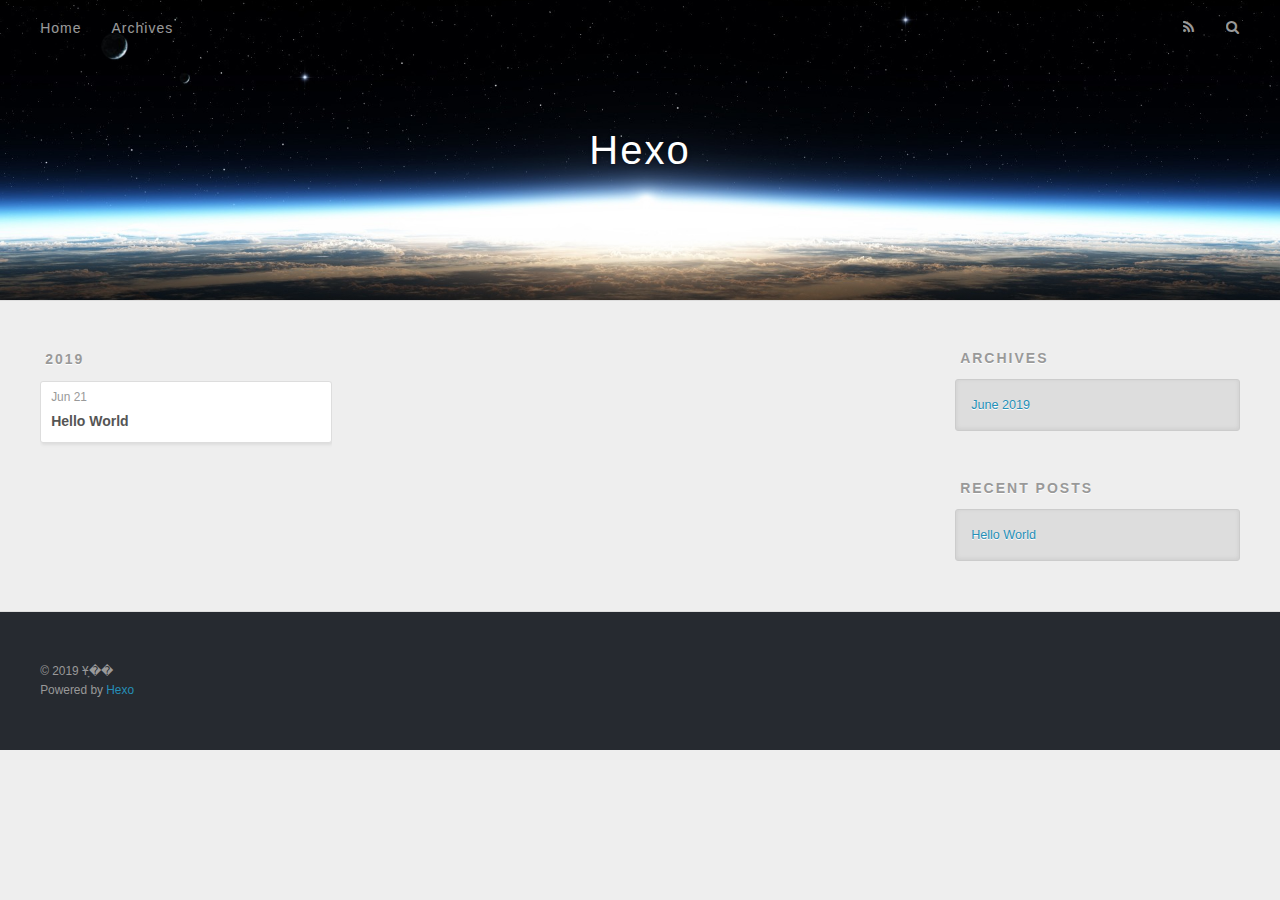
==== archives/index.html @ a7aca8b8 "Site updated: 2019-06-21 16:55:06" ====
<!DOCTYPE html>
<html>
<head><meta name="generator" content="Hexo 3.9.0">
  <meta charset="utf-8">
  

  
  <title>Archives | Hexo</title>
  <meta name="viewport" content="width=device-width, initial-scale=1, maximum-scale=1">
  <meta property="og:type" content="website">
<meta property="og:title" content="Hexo">
<meta property="og:url" content="http://yoursite.com/archives/index.html">
<meta property="og:site_name" content="Hexo">
<meta property="og:locale" content="default">
<meta name="twitter:card" content="summary">
<meta name="twitter:title" content="Hexo">
  
    <link rel="alternate" href="/atom.xml" title="Hexo" type="application/atom+xml">
  
  
    <link rel="icon" href="/favicon.png">
  
  
    <link href="//fonts.googleapis.com/css?family=Source+Code+Pro" rel="stylesheet" type="text/css">
  
  <link rel="stylesheet" href="/css/style.css">
</head>
</html>
<body>
  <div id="container">
    <div id="wrap">
      <header id="header">
  <div id="banner"></div>
  <div id="header-outer" class="outer">
    <div id="header-title" class="inner">
      <h1 id="logo-wrap">
        <a href="/" id="logo">Hexo</a>
      </h1>
      
    </div>
    <div id="header-inner" class="inner">
      <nav id="main-nav">
        <a id="main-nav-toggle" class="nav-icon"></a>
        
          <a class="main-nav-link" href="/">Home</a>
        
          <a class="main-nav-link" href="/archives">Archives</a>
        
      </nav>
      <nav id="sub-nav">
        
          <a id="nav-rss-link" class="nav-icon" href="/atom.xml" title="RSS Feed"></a>
        
        <a id="nav-search-btn" class="nav-icon" title="Search"></a>
      </nav>
      <div id="search-form-wrap">
        <form action="//google.com/search" method="get" accept-charset="UTF-8" class="search-form"><input type="search" name="q" class="search-form-input" placeholder="Search"><button type="submit" class="search-form-submit">&#xF002;</button><input type="hidden" name="sitesearch" value="http://yoursite.com"></form>
      </div>
    </div>
  </div>
</header>
      <div class="outer">
        <section id="main">
  
  
    
    
      
      
      <section class="archives-wrap">
        <div class="archive-year-wrap">
          <a href="/archives/2019" class="archive-year">2019</a>
        </div>
        <div class="archives">
    
    <article class="archive-article archive-type-post">
  <div class="archive-article-inner">
    <header class="archive-article-header">
      <a href="/2019/06/21/hello-world/" class="archive-article-date">
  <time datetime="2019-06-21T08:27:17.297Z" itemprop="datePublished">Jun 21</time>
</a>
      
  
    <h1 itemprop="name">
      <a class="archive-article-title" href="/2019/06/21/hello-world/">Hello World</a>
    </h1>
  

    </header>
  </div>
</article>
  
  
    </div></section>
  


</section>
        
          <aside id="sidebar">
  
    

  
    

  
    
  
    
  <div class="widget-wrap">
    <h3 class="widget-title">Archives</h3>
    <div class="widget">
      <ul class="archive-list"><li class="archive-list-item"><a class="archive-list-link" href="/archives/2019/06/">June 2019</a></li></ul>
    </div>
  </div>


  
    
  <div class="widget-wrap">
    <h3 class="widget-title">Recent Posts</h3>
    <div class="widget">
      <ul>
        
          <li>
            <a href="/2019/06/21/hello-world/">Hello World</a>
          </li>
        
      </ul>
    </div>
  </div>

  
</aside>
        
      </div>
      <footer id="footer">
  
  <div class="outer">
    <div id="footer-info" class="inner">
      &copy; 2019 Ұָ��<br>
      Powered by <a href="http://hexo.io/" target="_blank">Hexo</a>
    </div>
  </div>
</footer>
    </div>
    <nav id="mobile-nav">
  
    <a href="/" class="mobile-nav-link">Home</a>
  
    <a href="/archives" class="mobile-nav-link">Archives</a>
  
</nav>
    

<script src="//ajax.googleapis.com/ajax/libs/jquery/2.0.3/jquery.min.js"></script>


  <link rel="stylesheet" href="/fancybox/jquery.fancybox.css">
  <script src="/fancybox/jquery.fancybox.pack.js"></script>


<script src="/js/script.js"></script>



  </div>
</body>
</html>
---- css/style.css ----
body {
  width: 100%;
}
body:before,
body:after {
  content: "";
  display: table;
}
body:after {
  clear: both;
}
html,
body,
div,
span,
applet,
object,
iframe,
h1,
h2,
h3,
h4,
h5,
h6,
p,
blockquote,
pre,
a,
abbr,
acronym,
address,
big,
cite,
code,
del,
dfn,
em,
img,
ins,
kbd,
q,
s,
samp,
small,
strike,
strong,
sub,
sup,
tt,
var,
dl,
dt,
dd,
ol,
ul,
li,
fieldset,
form,
label,
legend,
table,
caption,
tbody,
tfoot,
thead,
tr,
th,
td {
  margin: 0;
  padding: 0;
  border: 0;
  outline: 0;
  font-weight: inherit;
  font-style: inherit;
  font-family: inherit;
  font-size: 100%;
  vertical-align: baseline;
}
body {
  line-height: 1;
  color: #000;
  background: #fff;
}
ol,
ul {
  list-style: none;
}
table {
  border-collapse: separate;
  border-spacing: 0;
  vertical-align: middle;
}
caption,
th,
td {
  text-align: left;
  font-weight: normal;
  vertical-align: middle;
}
a img {
  border: none;
}
input,
button {
  margin: 0;
  padding: 0;
}
input::-moz-focus-inner,
button::-moz-focus-inner {
  border: 0;
  padding: 0;
}
@font-face {
  font-family: FontAwesome;
  font-style: normal;
  font-weight: normal;
  src: url("fonts/fontawesome-webfont.eot?v=#4.0.3");
  src: url("fonts/fontawesome-webfont.eot?#iefix&v=#4.0.3") format("embedded-opentype"), url("fonts/fontawesome-webfont.woff?v=#4.0.3") format("woff"), url("fonts/fontawesome-webfont.ttf?v=#4.0.3") format("truetype"), url("fonts/fontawesome-webfont.svg#fontawesomeregular?v=#4.0.3") format("svg");
}
html,
body,
#container {
  height: 100%;
}
body {
  background: #eee;
  font: 14px -apple-system, BlinkMacSystemFont, "Segoe UI", "Roboto", "Oxygen", "Ubuntu", "Cantarell", "Fira Sans", "Droid Sans", "Helvetica Neue", sans-serif;
  -webkit-text-size-adjust: 100%;
}
.outer {
  max-width: 1220px;
  margin: 0 auto;
  padding: 0 20px;
}
.outer:before,
.outer:after {
  content: "";
  display: table;
}
.outer:after {
  clear: both;
}
.inner {
  display: inline;
  float: left;
  width: 98.33333333333333%;
  margin: 0 0.833333333333333%;
}
.left,
.alignleft {
  float: left;
}
.right,
.alignright {
  float: right;
}
.clear {
  clear: both;
}
#container {
  position: relative;
}
.mobile-nav-on {
  overflow: hidden;
}
#wrap {
  height: 100%;
  width: 100%;
  position: absolute;
  top: 0;
  left: 0;
  -webkit-transition: 0.2s ease-out;
  -moz-transition: 0.2s ease-out;
  -ms-transition: 0.2s ease-out;
  transition: 0.2s ease-out;
  z-index: 1;
  background: #eee;
}
.mobile-nav-on #wrap {
  left: 280px;
}
@media screen and (min-width: 768px) {
  #main {
    display: inline;
    float: left;
    width: 73.33333333333333%;
    margin: 0 0.833333333333333%;
  }
}
.article-date,
.article-category-link,
.archive-year,
.widget-title {
  text-decoration: none;
  text-transform: uppercase;
  letter-spacing: 2px;
  color: #999;
  margin-bottom: 1em;
  margin-left: 5px;
  line-height: 1em;
  text-shadow: 0 1px #fff;
  font-weight: bold;
}
.article-inner,
.archive-article-inner {
  background: #fff;
  -webkit-box-shadow: 1px 2px 3px #ddd;
  box-shadow: 1px 2px 3px #ddd;
  border: 1px solid #ddd;
  border-radius: 3px;
}
.article-entry h1,
.widget h1 {
  font-size: 2em;
}
.article-entry h2,
.widget h2 {
  font-size: 1.5em;
}
.article-entry h3,
.widget h3 {
  font-size: 1.3em;
}
.article-entry h4,
.widget h4 {
  font-size: 1.2em;
}
.article-entry h5,
.widget h5 {
  font-size: 1em;
}
.article-entry h6,
.widget h6 {
  font-size: 1em;
  color: #999;
}
.article-entry hr,
.widget hr {
  border: 1px dashed #ddd;
}
.article-entry strong,
.widget strong {
  font-weight: bold;
}
.article-entry em,
.widget em,
.article-entry cite,
.widget cite {
  font-style: italic;
}
.article-entry sup,
.widget sup,
.article-entry sub,
.widget sub {
  font-size: 0.75em;
  line-height: 0;
  position: relative;
  vertical-align: baseline;
}
.article-entry sup,
.widget sup {
  top: -0.5em;
}
.article-entry sub,
.widget sub {
  bottom: -0.2em;
}
.article-entry small,
.widget small {
  font-size: 0.85em;
}
.article-entry acronym,
.widget acronym,
.article-entry abbr,
.widget abbr {
  border-bottom: 1px dotted;
}
.article-entry ul,
.widget ul,
.article-entry ol,
.widget ol,
.article-entry dl,
.widget dl {
  margin: 0 20px;
  line-height: 1.6em;
}
.article-entry ul ul,
.widget ul ul,
.article-entry ol ul,
.widget ol ul,
.article-entry ul ol,
.widget ul ol,
.article-entry ol ol,
.widget ol ol {
  margin-top: 0;
  margin-bottom: 0;
}
.article-entry ul,
.widget ul {
  list-style: disc;
}
.article-entry ol,
.widget ol {
  list-style: decimal;
}
.article-entry dt,
.widget dt {
  font-weight: bold;
}
#header {
  height: 300px;
  position: relative;
  border-bottom: 1px solid #ddd;
}
#header:before,
#header:after {
  content: "";
  position: absolute;
  left: 0;
  right: 0;
  height: 40px;
}
#header:before {
  top: 0;
  background: -webkit-linear-gradient(rgba(0,0,0,0.2), transparent);
  background: -moz-linear-gradient(rgba(0,0,0,0.2), transparent);
  background: -ms-linear-gradient(rgba(0,0,0,0.2), transparent);
  background: linear-gradient(rgba(0,0,0,0.2), transparent);
}
#header:after {
  bottom: 0;
  background: -webkit-linear-gradient(transparent, rgba(0,0,0,0.2));
  background: -moz-linear-gradient(transparent, rgba(0,0,0,0.2));
  background: -ms-linear-gradient(transparent, rgba(0,0,0,0.2));
  background: linear-gradient(transparent, rgba(0,0,0,0.2));
}
#header-outer {
  height: 100%;
  position: relative;
}
#header-inner {
  position: relative;
  overflow: hidden;
}
#banner {
  position: absolute;
  top: 0;
  left: 0;
  width: 100%;
  height: 100%;
  background: url("images/banner.jpg") center #000;
  -webkit-background-size: cover;
  -moz-background-size: cover;
  background-size: cover;
  z-index: -1;
}
#header-title {
  text-align: center;
  height: 40px;
  position: absolute;
  top: 50%;
  left: 0;
  margin-top: -20px;
}
#logo,
#subtitle {
  text-decoration: none;
  color: #fff;
  font-weight: 300;
  text-shadow: 0 1px 4px rgba(0,0,0,0.3);
}
#logo {
  font-size: 40px;
  line-height: 40px;
  letter-spacing: 2px;
}
#subtitle {
  font-size: 16px;
  line-height: 16px;
  letter-spacing: 1px;
}
#subtitle-wrap {
  margin-top: 16px;
}
#main-nav {
  float: left;
  margin-left: -15px;
}
.nav-icon,
.main-nav-link {
  float: left;
  color: #fff;
  opacity: 0.6;
  text-decoration: none;
  text-shadow: 0 1px rgba(0,0,0,0.2);
  -webkit-transition: opacity 0.2s;
  -moz-transition: opacity 0.2s;
  -ms-transition: opacity 0.2s;
  transition: opacity 0.2s;
  display: block;
  padding: 20px 15px;
}
.nav-icon:hover,
.main-nav-link:hover {
  opacity: 1;
}
.nav-icon {
  font-family: FontAwesome;
  text-align: center;
  font-size: 14px;
  width: 14px;
  height: 14px;
  padding: 20px 15px;
  position: relative;
  cursor: pointer;
}
.main-nav-link {
  font-weight: 300;
  letter-spacing: 1px;
}
@media screen and (max-width: 479px) {
  .main-nav-link {
    display: none;
  }
}
#main-nav-toggle {
  display: none;
}
#main-nav-toggle:before {
  content: "\f0c9";
}
@media screen and (max-width: 479px) {
  #main-nav-toggle {
    display: block;
  }
}
#sub-nav {
  float: right;
  margin-right: -15px;
}
#nav-rss-link:before {
  content: "\f09e";
}
#nav-search-btn:before {
  content: "\f002";
}
#search-form-wrap {
  position: absolute;
  top: 15px;
  width: 150px;
  height: 30px;
  right: -150px;
  opacity: 0;
  -webkit-transition: 0.2s ease-out;
  -moz-transition: 0.2s ease-out;
  -ms-transition: 0.2s ease-out;
  transition: 0.2s ease-out;
}
#search-form-wrap.on {
  opacity: 1;
  right: 0;
}
@media screen and (max-width: 479px) {
  #search-form-wrap {
    width: 100%;
    right: -100%;
  }
}
.search-form {
  position: absolute;
  top: 0;
  left: 0;
  right: 0;
  background: #fff;
  padding: 5px 15px;
  border-radius: 15px;
  -webkit-box-shadow: 0 0 10px rgba(0,0,0,0.3);
  box-shadow: 0 0 10px rgba(0,0,0,0.3);
}
.search-form-input {
  border: none;
  background: none;
  color: #555;
  width: 100%;
  font: 13px -apple-system, BlinkMacSystemFont, "Segoe UI", "Roboto", "Oxygen", "Ubuntu", "Cantarell", "Fira Sans", "Droid Sans", "Helvetica Neue", sans-serif;
  outline: none;
}
.search-form-input::-webkit-search-results-decoration,
.search-form-input::-webkit-search-cancel-button {
  -webkit-appearance: none;
}
.search-form-submit {
  position: absolute;
  top: 50%;
  right: 10px;
  margin-top: -7px;
  font: 13px FontAwesome;
  border: none;
  background: none;
  color: #bbb;
  cursor: pointer;
}
.search-form-submit:hover,
.search-form-submit:focus {
  color: #777;
}
.article {
  margin: 50px 0;
}
.article-inner {
  overflow: hidden;
}
.article-meta:before,
.article-meta:after {
  content: "";
  display: table;
}
.article-meta:after {
  clear: both;
}
.article-date {
  float: left;
}
.article-category {
  float: left;
  line-height: 1em;
  color: #ccc;
  text-shadow: 0 1px #fff;
  margin-left: 8px;
}
.article-category:before {
  content: "\2022";
}
.article-category-link {
  margin: 0 12px 1em;
}
.article-header {
  padding: 20px 20px 0;
}
.article-title {
  text-decoration: none;
  font-size: 2em;
  font-weight: bold;
  color: #555;
  line-height: 1.1em;
  -webkit-transition: color 0.2s;
  -moz-transition: color 0.2s;
  -ms-transition: color 0.2s;
  transition: color 0.2s;
}
a.article-title:hover {
  color: #258fb8;
}
.article-entry {
  color: #555;
  padding: 0 20px;
}
.article-entry:before,
.article-entry:after {
  content: "";
  display: table;
}
.article-entry:after {
  clear: both;
}
.article-entry p,
.article-entry table {
  line-height: 1.6em;
  margin: 1.6em 0;
}
.article-entry h1,
.article-entry h2,
.article-entry h3,
.article-entry h4,
.article-entry h5,
.article-entry h6 {
  font-weight: bold;
}
.article-entry h1,
.article-entry h2,
.article-entry h3,
.article-entry h4,
.article-entry h5,
.article-entry h6 {
  line-height: 1.1em;
  margin: 1.1em 0;
}
.article-entry a {
  color: #258fb8;
  text-decoration: none;
}
.article-entry a:hover {
  text-decoration: underline;
}
.article-entry ul,
.article-entry ol,
.article-entry dl {
  margin-top: 1.6em;
  margin-bottom: 1.6em;
}
.article-entry img,
.article-entry video {
  max-width: 100%;
  height: auto;
  display: block;
  margin: auto;
}
.article-entry iframe {
  border: none;
}
.article-entry table {
  width: 100%;
  border-collapse: collapse;
  border-spacing: 0;
}
.article-entry th {
  font-weight: bold;
  border-bottom: 3px solid #ddd;
  padding-bottom: 0.5em;
}
.article-entry td {
  border-bottom: 1px solid #ddd;
  padding: 10px 0;
}
.article-entry blockquote {
  font-family: Georgia, "Times New Roman", serif;
  font-size: 1.4em;
  margin: 1.6em 20px;
  text-align: center;
}
.article-entry blockquote footer {
  font-size: 14px;
  margin: 1.6em 0;
  font-family: -apple-system, BlinkMacSystemFont, "Segoe UI", "Roboto", "Oxygen", "Ubuntu", "Cantarell", "Fira Sans", "Droid Sans", "Helvetica Neue", sans-serif;
}
.article-entry blockquote footer cite:before {
  content: "—";
  padding: 0 0.5em;
}
.article-entry .pullquote {
  text-align: left;
  width: 45%;
  margin: 0;
}
.article-entry .pullquote.left {
  margin-left: 0.5em;
  margin-right: 1em;
}
.article-entry .pullquote.right {
  margin-right: 0.5em;
  margin-left: 1em;
}
.article-entry .caption {
  color: #999;
  display: block;
  font-size: 0.9em;
  margin-top: 0.5em;
  position: relative;
  text-align: center;
}
.article-entry .video-container {
  position: relative;
  padding-top: 56.25%;
  height: 0;
  overflow: hidden;
}
.article-entry .video-container iframe,
.article-entry .video-container object,
.article-entry .video-container embed {
  position: absolute;
  top: 0;
  left: 0;
  width: 100%;
  height: 100%;
  margin-top: 0;
}
.article-more-link a {
  display: inline-block;
  line-height: 1em;
  padding: 6px 15px;
  border-radius: 15px;
  background: #eee;
  color: #999;
  text-shadow: 0 1px #fff;
  text-decoration: none;
}
.article-more-link a:hover {
  background: #258fb8;
  color: #fff;
  text-decoration: none;
  text-shadow: 0 1px #1e7293;
}
.article-footer {
  font-size: 0.85em;
  line-height: 1.6em;
  border-top: 1px solid #ddd;
  padding-top: 1.6em;
  margin: 0 20px 20px;
}
.article-footer:before,
.article-footer:after {
  content: "";
  display: table;
}
.article-footer:after {
  clear: both;
}
.article-footer a {
  color: #999;
  text-decoration: none;
}
.article-footer a:hover {
  color: #555;
}
.article-tag-list-item {
  float: left;
  margin-right: 10px;
}
.article-tag-list-link:before {
  content: "#";
}
.article-comment-link {
  float: right;
}
.article-comment-link:before {
  content: "\f075";
  font-family: FontAwesome;
  padding-right: 8px;
}
.article-share-link {
  cursor: pointer;
  float: right;
  margin-left: 20px;
}
.article-share-link:before {
  content: "\f064";
  font-family: FontAwesome;
  padding-right: 6px;
}
#article-nav {
  position: relative;
}
#article-nav:before,
#article-nav:after {
  content: "";
  display: table;
}
#article-nav:after {
  clear: both;
}
@media screen and (min-width: 768px) {
  #article-nav {
    margin: 50px 0;
  }
  #article-nav:before {
    width: 8px;
    height: 8px;
    position: absolute;
    top: 50%;
    left: 50%;
    margin-top: -4px;
    margin-left: -4px;
    content: "";
    border-radius: 50%;
    background: #ddd;
    -webkit-box-shadow: 0 1px 2px #fff;
    box-shadow: 0 1px 2px #fff;
  }
}
.article-nav-link-wrap {
  text-decoration: none;
  text-shadow: 0 1px #fff;
  color: #999;
  -webkit-box-sizing: border-box;
  -moz-box-sizing: border-box;
  box-sizing: border-box;
  margin-top: 50px;
  text-align: center;
  display: block;
}
.article-nav-link-wrap:hover {
  color: #555;
}
@media screen and (min-width: 768px) {
  .article-nav-link-wrap {
    width: 50%;
    margin-top: 0;
  }
}
@media screen and (min-width: 768px) {
  #article-nav-newer {
    float: left;
    text-align: right;
    padding-right: 20px;
  }
}
@media screen and (min-width: 768px) {
  #article-nav-older {
    float: right;
    text-align: left;
    padding-left: 20px;
  }
}
.article-nav-caption {
  text-transform: uppercase;
  letter-spacing: 2px;
  color: #ddd;
  line-height: 1em;
  font-weight: bold;
}
#article-nav-newer .article-nav-caption {
  margin-right: -2px;
}
.article-nav-title {
  font-size: 0.85em;
  line-height: 1.6em;
  margin-top: 0.5em;
}
.article-share-box {
  position: absolute;
  display: none;
  background: #fff;
  -webkit-box-shadow: 1px 2px 10px rgba(0,0,0,0.2);
  box-shadow: 1px 2px 10px rgba(0,0,0,0.2);
  border-radius: 3px;
  margin-left: -145px;
  overflow: hidden;
  z-index: 1;
}
.article-share-box.on {
  display: block;
}
.article-share-input {
  width: 100%;
  background: none;
  -webkit-box-sizing: border-box;
  -moz-box-sizing: border-box;
  box-sizing: border-box;
  font: 14px -apple-system, BlinkMacSystemFont, "Segoe UI", "Roboto", "Oxygen", "Ubuntu", "Cantarell", "Fira Sans", "Droid Sans", "Helvetica Neue", sans-serif;
  padding: 0 15px;
  color: #555;
  outline: none;
  border: 1px solid #ddd;
  border-radius: 3px 3px 0 0;
  height: 36px;
  line-height: 36px;
}
.article-share-links {
  background: #eee;
}
.article-share-links:before,
.article-share-links:after {
  content: "";
  display: table;
}
.article-share-links:after {
  clear: both;
}
.article-share-twitter,
.article-share-facebook,
.article-share-pinterest,
.article-share-google {
  width: 50px;
  height: 36px;
  display: block;
  float: left;
  position: relative;
  color: #999;
  text-shadow: 0 1px #fff;
}
.article-share-twitter:before,
.article-share-facebook:before,
.article-share-pinterest:before,
.article-share-google:before {
  font-size: 20px;
  font-family: FontAwesome;
  width: 20px;
  height: 20px;
  position: absolute;
  top: 50%;
  left: 50%;
  margin-top: -10px;
  margin-left: -10px;
  text-align: center;
}
.article-share-twitter:hover,
.article-share-facebook:hover,
.article-share-pinterest:hover,
.article-share-google:hover {
  color: #fff;
}
.article-share-twitter:before {
  content: "\f099";
}
.article-share-twitter:hover {
  background: #00aced;
  text-shadow: 0 1px #008abe;
}
.article-share-facebook:before {
  content: "\f09a";
}
.article-share-facebook:hover {
  background: #3b5998;
  text-shadow: 0 1px #2f477a;
}
.article-share-pinterest:before {
  content: "\f0d2";
}
.article-share-pinterest:hover {
  background: #cb2027;
  text-shadow: 0 1px #a21a1f;
}
.article-share-google:before {
  content: "\f0d5";
}
.article-share-google:hover {
  background: #dd4b39;
  text-shadow: 0 1px #be3221;
}
.article-gallery {
  background: #000;
  position: relative;
}
.article-gallery-photos {
  position: relative;
  overflow: hidden;
}
.article-gallery-img {
  display: none;
  max-width: 100%;
}
.article-gallery-img:first-child {
  display: block;
}
.article-gallery-img.loaded {
  position: absolute;
  display: block;
}
.article-gallery-img img {
  display: block;
  max-width: 100%;
  margin: 0 auto;
}
#comments {
  background: #fff;
  -webkit-box-shadow: 1px 2px 3px #ddd;
  box-shadow: 1px 2px 3px #ddd;
  padding: 20px;
  border: 1px solid #ddd;
  border-radius: 3px;
  margin: 50px 0;
}
#comments a {
  color: #258fb8;
}
.archives-wrap {
  margin: 50px 0;
}
.archives:before,
.archives:after {
  content: "";
  display: table;
}
.archives:after {
  clear: both;
}
.archive-year-wrap {
  margin-bottom: 1em;
}
.archives {
  -webkit-column-gap: 10px;
  -moz-column-gap: 10px;
  column-gap: 10px;
}
@media screen and (min-width: 480px) and (max-width: 767px) {
  .archives {
    -webkit-column-count: 2;
    -moz-column-count: 2;
    column-count: 2;
  }
}
@media screen and (min-width: 768px) {
  .archives {
    -webkit-column-count: 3;
    -moz-column-count: 3;
    column-count: 3;
  }
}
.archive-article {
  -webkit-column-break-inside: avoid;
  page-break-inside: avoid;
  overflow: hidden;
  break-inside: avoid-column;
}
.archive-article-inner {
  padding: 10px;
  margin-bottom: 15px;
}
.archive-article-title {
  text-decoration: none;
  font-weight: bold;
  color: #555;
  -webkit-transition: color 0.2s;
  -moz-transition: color 0.2s;
  -ms-transition: color 0.2s;
  transition: color 0.2s;
  line-height: 1.6em;
}
.archive-article-title:hover {
  color: #258fb8;
}
.archive-article-footer {
  margin-top: 1em;
}
.archive-article-date {
  color: #999;
  text-decoration: none;
  font-size: 0.85em;
  line-height: 1em;
  margin-bottom: 0.5em;
  display: block;
}
#page-nav {
  margin: 50px auto;
  background: #fff;
  -webkit-box-shadow: 1px 2px 3px #ddd;
  box-shadow: 1px 2px 3px #ddd;
  border: 1px solid #ddd;
  border-radius: 3px;
  text-align: center;
  color: #999;
  overflow: hidden;
}
#page-nav:before,
#page-nav:after {
  content: "";
  display: table;
}
#page-nav:after {
  clear: both;
}
#page-nav a,
#page-nav span {
  padding: 10px 20px;
  line-height: 1;
  height: 2ex;
}
#page-nav a {
  color: #999;
  text-decoration: none;
}
#page-nav a:hover {
  background: #999;
  color: #fff;
}
#page-nav .prev {
  float: left;
}
#page-nav .next {
  float: right;
}
#page-nav .page-number {
  display: inline-block;
}
@media screen and (max-width: 479px) {
  #page-nav .page-number {
    display: none;
  }
}
#page-nav .current {
  color: #555;
  font-weight: bold;
}
#page-nav .space {
  color: #ddd;
}
#footer {
  background: #262a30;
  padding: 50px 0;
  border-top: 1px solid #ddd;
  color: #999;
}
#footer a {
  color: #258fb8;
  text-decoration: none;
}
#footer a:hover {
  text-decoration: underline;
}
#footer-info {
  line-height: 1.6em;
  font-size: 0.85em;
}
.article-entry pre,
.article-entry .highlight {
  background: #2d2d2d;
  margin: 0 -20px;
  padding: 15px 20px;
  border-style: solid;
  border-color: #ddd;
  border-width: 1px 0;
  overflow: auto;
  color: #ccc;
  line-height: 22.400000000000002px;
}
.article-entry .highlight .gutter pre,
.article-entry .gist .gist-file .gist-data .line-numbers {
  color: #666;
  font-size: 0.85em;
}
.article-entry pre,
.article-entry code {
  font-family: "Source Code Pro", Consolas, Monaco, Menlo, Consolas, monospace;
}
.article-entry code {
  background: #eee;
  text-shadow: 0 1px #fff;
  padding: 0 0.3em;
}
.article-entry pre code {
  background: none;
  text-shadow: none;
  padding: 0;
}
.article-entry .highlight pre {
  border: none;
  margin: 0;
  padding: 0;
}
.article-entry .highlight table {
  margin: 0;
  width: auto;
}
.article-entry .highlight td {
  border: none;
  padding: 0;
}
.article-entry .highlight figcaption {
  font-size: 0.85em;
  color: #999;
  line-height: 1em;
  margin-bottom: 1em;
}
.article-entry .highlight figcaption:before,
.article-entry .highlight figcaption:after {
  content: "";
  display: table;
}
.article-entry .highlight figcaption:after {
  clear: both;
}
.article-entry .highlight figcaption a {
  float: right;
}
.article-entry .highlight .gutter pre {
  text-align: right;
  padding-right: 20px;
}
.article-entry .highlight .line {
  height: 22.400000000000002px;
}
.article-entry .highlight .line.marked {
  background: #515151;
}
.article-entry .gist {
  margin: 0 -20px;
  border-style: solid;
  border-color: #ddd;
  border-width: 1px 0;
  background: #2d2d2d;
  padding: 15px 20px 15px 0;
}
.article-entry .gist .gist-file {
  border: none;
  font-family: "Source Code Pro", Consolas, Monaco, Menlo, Consolas, monospace;
  margin: 0;
}
.article-entry .gist .gist-file .gist-data {
  background: none;
  border: none;
}
.article-entry .gist .gist-file .gist-data .line-numbers {
  background: none;
  border: none;
  padding: 0 20px 0 0;
}
.article-entry .gist .gist-file .gist-data .line-data {
  padding: 0 !important;
}
.article-entry .gist .gist-file .highlight {
  margin: 0;
  padding: 0;
  border: none;
}
.article-entry .gist .gist-file .gist-meta {
  background: #2d2d2d;
  color: #999;
  font: 0.85em -apple-system, BlinkMacSystemFont, "Segoe UI", "Roboto", "Oxygen", "Ubuntu", "Cantarell", "Fira Sans", "Droid Sans", "Helvetica Neue", sans-serif;
  text-shadow: 0 0;
  padding: 0;
  margin-top: 1em;
  margin-left: 20px;
}
.article-entry .gist .gist-file .gist-meta a {
  color: #258fb8;
  font-weight: normal;
}
.article-entry .gist .gist-file .gist-meta a:hover {
  text-decoration: underline;
}
pre .comment,
pre .title {
  color: #999;
}
pre .variable,
pre .attribute,
pre .tag,
pre .regexp,
pre .ruby .constant,
pre .xml .tag .title,
pre .xml .pi,
pre .xml .doctype,
pre .html .doctype,
pre .css .id,
pre .css .class,
pre .css .pseudo {
  color: #f2777a;
}
pre .number,
pre .preprocessor,
pre .built_in,
pre .literal,
pre .params,
pre .constant {
  color: #f99157;
}
pre .class,
pre .ruby .class .title,
pre .css .rules .attribute {
  color: #9c9;
}
pre .string,
pre .value,
pre .inheritance,
pre .header,
pre .ruby .symbol,
pre .xml .cdata {
  color: #9c9;
}
pre .css .hexcolor {
  color: #6cc;
}
pre .function,
pre .python .decorator,
pre .python .title,
pre .ruby .function .title,
pre .ruby .title .keyword,
pre .perl .sub,
pre .javascript .title,
pre .coffeescript .title {
  color: #69c;
}
pre .keyword,
pre .javascript .function {
  color: #c9c;
}
@media screen and (max-width: 479px) {
  #mobile-nav {
    position: absolute;
    top: 0;
    left: 0;
    width: 280px;
    height: 100%;
    background: #191919;
    border-right: 1px solid #fff;
  }
}
@media screen and (max-width: 479px) {
  .mobile-nav-link {
    display: block;
    color: #999;
    text-decoration: none;
    padding: 15px 20px;
    font-weight: bold;
  }
  .mobile-nav-link:hover {
    color: #fff;
  }
}
@media screen and (min-width: 768px) {
  #sidebar {
    display: inline;
    float: left;
    width: 23.333333333333332%;
    margin: 0 0.833333333333333%;
  }
}
.widget-wrap {
  margin: 50px 0;
}
.widget {
  color: #777;
  text-shadow: 0 1px #fff;
  background: #ddd;
  -webkit-box-shadow: 0 -1px 4px #ccc inset;
  box-shadow: 0 -1px 4px #ccc inset;
  border: 1px solid #ccc;
  padding: 15px;
  border-radius: 3px;
}
.widget a {
  color: #258fb8;
  text-decoration: none;
}
.widget a:hover {
  text-decoration: underline;
}
.widget ul ul,
.widget ol ul,
.widget dl ul,
.widget ul ol,
.widget ol ol,
.widget dl ol,
.widget ul dl,
.widget ol dl,
.widget dl dl {
  margin-left: 15px;
  list-style: disc;
}
.widget {
  line-height: 1.6em;
  word-wrap: break-word;
  font-size: 0.9em;
}
.widget ul,
.widget ol {
  list-style: none;
  margin: 0;
}
.widget ul ul,
.widget ol ul,
.widget ul ol,
.widget ol ol {
  margin: 0 20px;
}
.widget ul ul,
.widget ol ul {
  list-style: disc;
}
.widget ul ol,
.widget ol ol {
  list-style: decimal;
}
.category-list-count,
.tag-list-count,
.archive-list-count {
  padding-left: 5px;
  color: #999;
  font-size: 0.85em;
}
.category-list-count:before,
.tag-list-count:before,
.archive-list-count:before {
  content: "(";
}
.category-list-count:after,
.tag-list-count:after,
.archive-list-count:after {
  content: ")";
}
.tagcloud a {
  margin-right: 5px;
  display: inline-block;
}
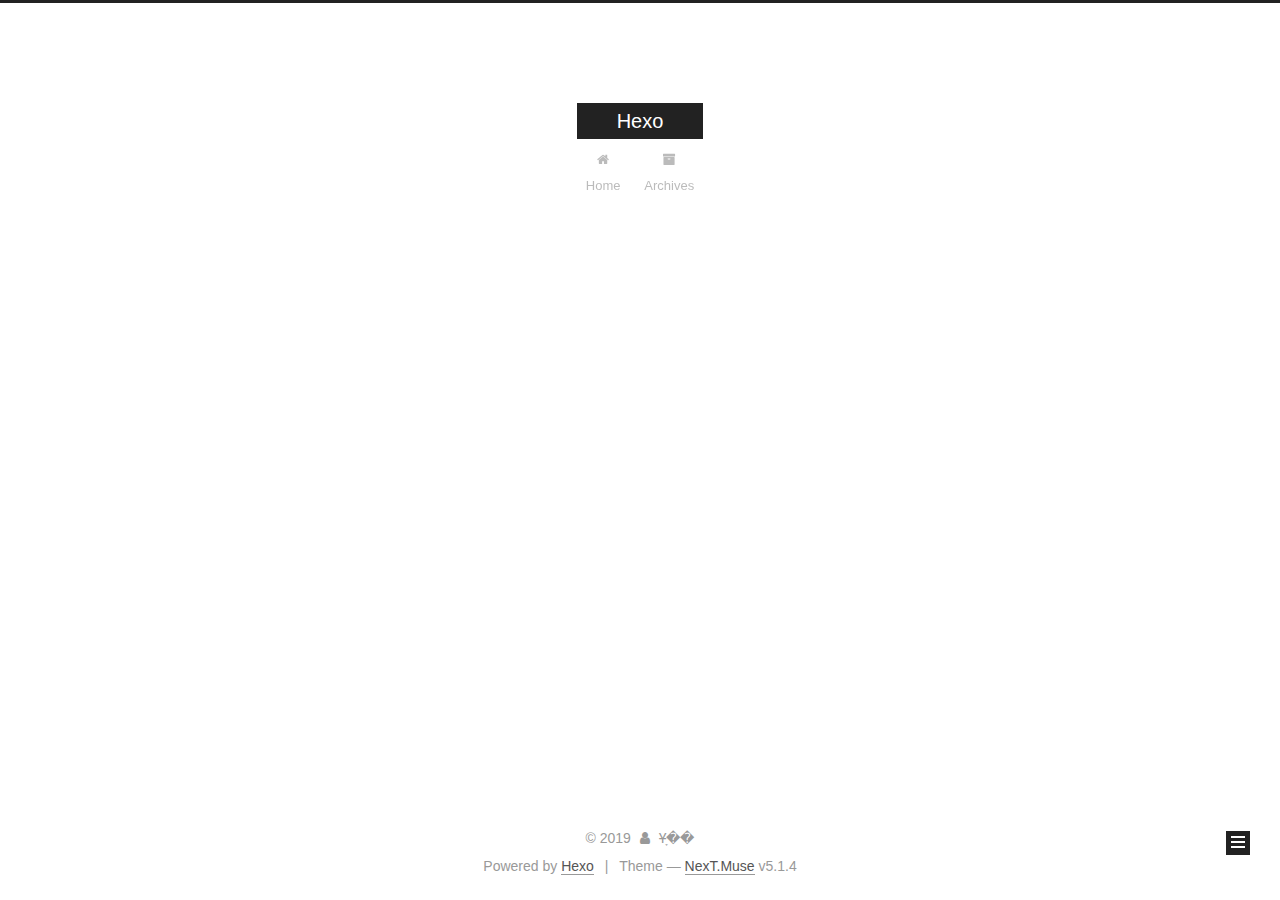
==== commit ab641be9: "Site updated: 2019-06-21 17:14:33" ====
--- a/archives/index.html
+++ b/archives/index.html
@@ -1,170 +1,549 @@
 <!DOCTYPE html>
-<html>
+
+
+
+  
+
+
+<html class="theme-next muse use-motion" lang>
 <head><meta name="generator" content="Hexo 3.9.0">
-  <meta charset="utf-8">
-  
-
-  
-  <title>Archives | Hexo</title>
-  <meta name="viewport" content="width=device-width, initial-scale=1, maximum-scale=1">
-  <meta property="og:type" content="website">
+  <meta charset="UTF-8">
+<meta http-equiv="X-UA-Compatible" content="IE=edge">
+<meta name="viewport" content="width=device-width, initial-scale=1, maximum-scale=1">
+<meta name="theme-color" content="#222">
+
+
+
+
+
+
+
+
+
+<meta http-equiv="Cache-Control" content="no-transform">
+<meta http-equiv="Cache-Control" content="no-siteapp">
+
+
+
+
+
+
+
+
+
+
+
+
+
+
+
+
+  
+  
+  <link href="/lib/fancybox/source/jquery.fancybox.css?v=2.1.5" rel="stylesheet" type="text/css">
+
+
+
+
+
+
+
+<link href="/lib/font-awesome/css/font-awesome.min.css?v=4.6.2" rel="stylesheet" type="text/css">
+
+<link href="/css/main.css?v=5.1.4" rel="stylesheet" type="text/css">
+
+
+  <link rel="apple-touch-icon" sizes="180x180" href="/images/apple-touch-icon-next.png?v=5.1.4">
+
+
+  <link rel="icon" type="image/png" sizes="32x32" href="/images/favicon-32x32-next.png?v=5.1.4">
+
+
+  <link rel="icon" type="image/png" sizes="16x16" href="/images/favicon-16x16-next.png?v=5.1.4">
+
+
+  <link rel="mask-icon" href="/images/logo.svg?v=5.1.4" color="#222">
+
+
+
+
+
+  <meta name="keywords" content="Hexo, NexT">
+
+
+
+
+
+
+
+
+
+
+<meta property="og:type" content="website">
 <meta property="og:title" content="Hexo">
 <meta property="og:url" content="http://yoursite.com/archives/index.html">
 <meta property="og:site_name" content="Hexo">
 <meta property="og:locale" content="default">
 <meta name="twitter:card" content="summary">
 <meta name="twitter:title" content="Hexo">
-  
-    <link rel="alternate" href="/atom.xml" title="Hexo" type="application/atom+xml">
-  
-  
-    <link rel="icon" href="/favicon.png">
-  
-  
-    <link href="//fonts.googleapis.com/css?family=Source+Code+Pro" rel="stylesheet" type="text/css">
-  
-  <link rel="stylesheet" href="/css/style.css">
+
+
+
+<script type="text/javascript" id="hexo.configurations">
+  var NexT = window.NexT || {};
+  var CONFIG = {
+    root: '/',
+    scheme: 'Muse',
+    version: '5.1.4',
+    sidebar: {"position":"left","display":"post","offset":12,"b2t":false,"scrollpercent":false,"onmobile":false},
+    fancybox: true,
+    tabs: true,
+    motion: {"enable":true,"async":false,"transition":{"post_block":"fadeIn","post_header":"slideDownIn","post_body":"slideDownIn","coll_header":"slideLeftIn","sidebar":"slideUpIn"}},
+    duoshuo: {
+      userId: '0',
+      author: 'Author'
+    },
+    algolia: {
+      applicationID: '',
+      apiKey: '',
+      indexName: '',
+      hits: {"per_page":10},
+      labels: {"input_placeholder":"Search for Posts","hits_empty":"We didn't find any results for the search: ${query}","hits_stats":"${hits} results found in ${time} ms"}
+    }
+  };
+</script>
+
+
+
+  <link rel="canonical" href="http://yoursite.com/archives/">
+
+
+
+
+
+  <title>Archive | Hexo</title>
+  
+
+
+
+
+
+
+
+
 </head>
-</html>
-<body>
-  <div id="container">
-    <div id="wrap">
-      <header id="header">
-  <div id="banner"></div>
-  <div id="header-outer" class="outer">
-    <div id="header-title" class="inner">
-      <h1 id="logo-wrap">
-        <a href="/" id="logo">Hexo</a>
-      </h1>
-      
+
+<body itemscope itemtype="http://schema.org/WebPage" lang="default">
+
+  
+  
+    
+  
+
+  <div class="container sidebar-position-left page-archive">
+    <div class="headband"></div>
+
+    <header id="header" class="header" itemscope itemtype="http://schema.org/WPHeader">
+      <div class="header-inner"><div class="site-brand-wrapper">
+  <div class="site-meta ">
+    
+
+    <div class="custom-logo-site-title">
+      <a href="/" class="brand" rel="start">
+        <span class="logo-line-before"><i></i></span>
+        <span class="site-title">Hexo</span>
+        <span class="logo-line-after"><i></i></span>
+      </a>
     </div>
-    <div id="header-inner" class="inner">
-      <nav id="main-nav">
-        <a id="main-nav-toggle" class="nav-icon"></a>
-        
-          <a class="main-nav-link" href="/">Home</a>
-        
-          <a class="main-nav-link" href="/archives">Archives</a>
-        
-      </nav>
-      <nav id="sub-nav">
-        
-          <a id="nav-rss-link" class="nav-icon" href="/atom.xml" title="RSS Feed"></a>
-        
-        <a id="nav-search-btn" class="nav-icon" title="Search"></a>
-      </nav>
-      <div id="search-form-wrap">
-        <form action="//google.com/search" method="get" accept-charset="UTF-8" class="search-form"><input type="search" name="q" class="search-form-input" placeholder="Search"><button type="submit" class="search-form-submit">&#xF002;</button><input type="hidden" name="sitesearch" value="http://yoursite.com"></form>
+      
+        <p class="site-subtitle"></p>
+      
+  </div>
+
+  <div class="site-nav-toggle">
+    <button>
+      <span class="btn-bar"></span>
+      <span class="btn-bar"></span>
+      <span class="btn-bar"></span>
+    </button>
+  </div>
+</div>
+
+<nav class="site-nav">
+  
+
+  
+    <ul id="menu" class="menu">
+      
+        
+        <li class="menu-item menu-item-home">
+          <a href="/" rel="section">
+            
+              <i class="menu-item-icon fa fa-fw fa-home"></i> <br>
+            
+            Home
+          </a>
+        </li>
+      
+        
+        <li class="menu-item menu-item-archives">
+          <a href="/archives/" rel="section">
+            
+              <i class="menu-item-icon fa fa-fw fa-archive"></i> <br>
+            
+            Archives
+          </a>
+        </li>
+      
+
+      
+    </ul>
+  
+
+  
+</nav>
+
+
+
+ </div>
+    </header>
+
+    <main id="main" class="main">
+      <div class="main-inner">
+        <div class="content-wrap">
+          <div id="content" class="content">
+            
+
+  
+  
+  
+  <div class="post-block archive">
+    <div id="posts" class="posts-collapse">
+      <span class="archive-move-on"></span>
+
+      <span class="archive-page-counter">
+        
+        
+        
+          
+        
+        Um..! 1 post. Keep on posting.
+      </span>
+
+      
+
+        
+        
+        
+
+        
+          
+          <div class="collection-title">
+            <h1 class="archive-year" id="archive-year-2019">2019</h1>
+          </div>
+        
+        
+
+        
+
+  <article class="post post-type-normal" itemscope itemtype="http://schema.org/Article">
+    <header class="post-header">
+
+      <h2 class="post-title">
+        
+            <a class="post-title-link" href="/2019/06/21/hello-world/" itemprop="url">
+              
+                <span itemprop="name">Hello World</span>
+              
+            </a>
+        
+      </h2>
+
+      <div class="post-meta">
+        <time class="post-time" itemprop="dateCreated" datetime="2019-06-21T16:27:17+08:00" content="2019-06-21">
+          06-21
+        </time>
       </div>
+
+    </header>
+  </article>
+
+
+
+      
+
     </div>
   </div>
-</header>
-      <div class="outer">
-        <section id="main">
-  
-  
-    
-    
-      
-      
-      <section class="archives-wrap">
-        <div class="archive-year-wrap">
-          <a href="/archives/2019" class="archive-year">2019</a>
+  
+  
+  
+
+  
+
+
+
+          </div>
+          
+
+
+          
+
         </div>
-        <div class="archives">
-    
-    <article class="archive-article archive-type-post">
-  <div class="archive-article-inner">
-    <header class="archive-article-header">
-      <a href="/2019/06/21/hello-world/" class="archive-article-date">
-  <time datetime="2019-06-21T08:27:17.297Z" itemprop="datePublished">Jun 21</time>
-</a>
-      
-  
-    <h1 itemprop="name">
-      <a class="archive-article-title" href="/2019/06/21/hello-world/">Hello World</a>
-    </h1>
-  
-
-    </header>
-  </div>
-</article>
-  
-  
-    </div></section>
-  
-
-
-</section>
-        
-          <aside id="sidebar">
-  
-    
-
-  
-    
-
-  
-    
-  
-    
-  <div class="widget-wrap">
-    <h3 class="widget-title">Archives</h3>
-    <div class="widget">
-      <ul class="archive-list"><li class="archive-list-item"><a class="archive-list-link" href="/archives/2019/06/">June 2019</a></li></ul>
+        
+          
+  
+  <div class="sidebar-toggle">
+    <div class="sidebar-toggle-line-wrap">
+      <span class="sidebar-toggle-line sidebar-toggle-line-first"></span>
+      <span class="sidebar-toggle-line sidebar-toggle-line-middle"></span>
+      <span class="sidebar-toggle-line sidebar-toggle-line-last"></span>
     </div>
   </div>
 
-
-  
+  <aside id="sidebar" class="sidebar">
     
-  <div class="widget-wrap">
-    <h3 class="widget-title">Recent Posts</h3>
-    <div class="widget">
-      <ul>
-        
-          <li>
-            <a href="/2019/06/21/hello-world/">Hello World</a>
-          </li>
-        
-      </ul>
+    <div class="sidebar-inner">
+
+      
+
+      
+
+      <section class="site-overview-wrap sidebar-panel sidebar-panel-active">
+        <div class="site-overview">
+          <div class="site-author motion-element" itemprop="author" itemscope itemtype="http://schema.org/Person">
+            
+              <p class="site-author-name" itemprop="name">Ұָ��</p>
+              <p class="site-description motion-element" itemprop="description"></p>
+          </div>
+
+          <nav class="site-state motion-element">
+
+            
+              <div class="site-state-item site-state-posts">
+              
+                <a href="/archives/">
+              
+                  <span class="site-state-item-count">1</span>
+                  <span class="site-state-item-name">posts</span>
+                </a>
+              </div>
+            
+
+            
+
+            
+
+          </nav>
+
+          
+
+          
+
+          
+          
+
+          
+          
+
+          
+
+        </div>
+      </section>
+
+      
+
+      
+
     </div>
+  </aside>
+
+
+        
+      </div>
+    </main>
+
+    <footer id="footer" class="footer">
+      <div class="footer-inner">
+        <div class="copyright">&copy; <span itemprop="copyrightYear">2019</span>
+  <span class="with-love">
+    <i class="fa fa-user"></i>
+  </span>
+  <span class="author" itemprop="copyrightHolder">Ұָ��</span>
+
+  
+</div>
+
+
+  <div class="powered-by">Powered by <a class="theme-link" target="_blank" href="https://hexo.io">Hexo</a></div>
+
+
+
+  <span class="post-meta-divider">|</span>
+
+
+
+  <div class="theme-info">Theme &mdash; <a class="theme-link" target="_blank" href="https://github.com/iissnan/hexo-theme-next">NexT.Muse</a> v5.1.4</div>
+
+
+
+
+        
+
+
+
+
+
+
+
+        
+      </div>
+    </footer>
+
+    
+      <div class="back-to-top">
+        <i class="fa fa-arrow-up"></i>
+        
+      </div>
+    
+
+    
+
   </div>
 
   
-</aside>
-        
-      </div>
-      <footer id="footer">
-  
-  <div class="outer">
-    <div id="footer-info" class="inner">
-      &copy; 2019 Ұָ��<br>
-      Powered by <a href="http://hexo.io/" target="_blank">Hexo</a>
-    </div>
-  </div>
-</footer>
-    </div>
-    <nav id="mobile-nav">
-  
-    <a href="/" class="mobile-nav-link">Home</a>
-  
-    <a href="/archives" class="mobile-nav-link">Archives</a>
-  
-</nav>
-    
-
-<script src="//ajax.googleapis.com/ajax/libs/jquery/2.0.3/jquery.min.js"></script>
-
-
-  <link rel="stylesheet" href="/fancybox/jquery.fancybox.css">
-  <script src="/fancybox/jquery.fancybox.pack.js"></script>
-
-
-<script src="/js/script.js"></script>
-
-
-
-  </div>
+
+<script type="text/javascript">
+  if (Object.prototype.toString.call(window.Promise) !== '[object Function]') {
+    window.Promise = null;
+  }
+</script>
+
+
+
+
+
+
+
+
+
+  
+
+
+
+
+
+
+
+
+
+
+
+
+  
+  
+    <script type="text/javascript" src="/lib/jquery/index.js?v=2.1.3"></script>
+  
+
+  
+  
+    <script type="text/javascript" src="/lib/fastclick/lib/fastclick.min.js?v=1.0.6"></script>
+  
+
+  
+  
+    <script type="text/javascript" src="/lib/jquery_lazyload/jquery.lazyload.js?v=1.9.7"></script>
+  
+
+  
+  
+    <script type="text/javascript" src="/lib/velocity/velocity.min.js?v=1.2.1"></script>
+  
+
+  
+  
+    <script type="text/javascript" src="/lib/velocity/velocity.ui.min.js?v=1.2.1"></script>
+  
+
+  
+  
+    <script type="text/javascript" src="/lib/fancybox/source/jquery.fancybox.pack.js?v=2.1.5"></script>
+  
+
+
+  
+
+
+  <script type="text/javascript" src="/js/src/utils.js?v=5.1.4"></script>
+
+  <script type="text/javascript" src="/js/src/motion.js?v=5.1.4"></script>
+
+
+
+  
+  
+
+  
+
+  
+
+
+  <script type="text/javascript" src="/js/src/bootstrap.js?v=5.1.4"></script>
+
+
+
+  
+
+
+  
+
+
+
+
+	
+
+
+
+
+
+  
+
+
+
+
+
+  
+
+
+
+
+
+
+
+
+
+
+
+
+  
+
+
+
+
+
+  
+
+  
+
+  
+
+  
+  
+
+  
+
+  
+
+  
+
 </body>
-</html>+</html>
--- a/css/main.css
+++ b/css/main.css
@@ -0,0 +1,2662 @@
+/* normalize.css v3.0.2 | MIT License | git.io/normalize */
+html {
+  font-family: sans-serif; /* 1 */
+  -ms-text-size-adjust: 100%; /* 2 */
+  -webkit-text-size-adjust: 100%; /* 2 */
+}
+body {
+  margin: 0;
+}
+article,
+aside,
+details,
+figcaption,
+figure,
+footer,
+header,
+hgroup,
+main,
+menu,
+nav,
+section,
+summary {
+  display: block;
+}
+audio,
+canvas,
+progress,
+video {
+  display: inline-block; /* 1 */
+  vertical-align: baseline; /* 2 */
+}
+audio:not([controls]) {
+  display: none;
+  height: 0;
+}
+[hidden],
+template {
+  display: none;
+}
+a {
+  background-color: transparent;
+}
+a:active,
+a:hover {
+  outline: 0;
+}
+abbr[title] {
+  border-bottom: 1px dotted;
+}
+b,
+strong {
+  font-weight: bold;
+}
+dfn {
+  font-style: italic;
+}
+h1 {
+  font-size: 2em;
+  margin: 0.67em 0;
+}
+mark {
+  background: #ff0;
+  color: #000;
+}
+small {
+  font-size: 80%;
+}
+sub,
+sup {
+  font-size: 75%;
+  line-height: 0;
+  position: relative;
+  vertical-align: baseline;
+}
+sup {
+  top: -0.5em;
+}
+sub {
+  bottom: -0.25em;
+}
+img {
+  border: 0;
+}
+svg:not(:root) {
+  overflow: hidden;
+}
+figure {
+  margin: 1em 40px;
+}
+hr {
+  -moz-box-sizing: content-box;
+  box-sizing: content-box;
+  height: 0;
+}
+pre {
+  overflow: auto;
+}
+code,
+kbd,
+pre,
+samp {
+  font-family: monospace, monospace;
+  font-size: 1em;
+}
+button,
+input,
+optgroup,
+select,
+textarea {
+  color: inherit; /* 1 */
+  font: inherit; /* 2 */
+  margin: 0; /* 3 */
+}
+button {
+  overflow: visible;
+}
+button,
+select {
+  text-transform: none;
+}
+button,
+html input[type="button"],
+input[type="reset"],
+input[type="submit"] {
+  -webkit-appearance: button; /* 2 */
+  cursor: pointer; /* 3 */
+}
+button[disabled],
+html input[disabled] {
+  cursor: default;
+}
+button::-moz-focus-inner,
+input::-moz-focus-inner {
+  border: 0;
+  padding: 0;
+}
+input {
+  line-height: normal;
+}
+input[type="checkbox"],
+input[type="radio"] {
+  box-sizing: border-box; /* 1 */
+  padding: 0; /* 2 */
+}
+input[type="number"]::-webkit-inner-spin-button,
+input[type="number"]::-webkit-outer-spin-button {
+  height: auto;
+}
+input[type="search"] {
+  -webkit-appearance: textfield; /* 1 */
+  -moz-box-sizing: content-box;
+  -webkit-box-sizing: content-box; /* 2 */
+  box-sizing: content-box;
+}
+input[type="search"]::-webkit-search-cancel-button,
+input[type="search"]::-webkit-search-decoration {
+  -webkit-appearance: none;
+}
+fieldset {
+  border: 1px solid #c0c0c0;
+  margin: 0 2px;
+  padding: 0.35em 0.625em 0.75em;
+}
+legend {
+  border: 0; /* 1 */
+  padding: 0; /* 2 */
+}
+textarea {
+  overflow: auto;
+}
+optgroup {
+  font-weight: bold;
+}
+table {
+  border-collapse: collapse;
+  border-spacing: 0;
+}
+td,
+th {
+  padding: 0;
+}
+::selection {
+  background: #262a30;
+  color: #fff;
+}
+body {
+  position: relative;
+  font-family: 'Lato', "PingFang SC", "Microsoft YaHei", sans-serif;
+  font-size: 14px;
+  line-height: 2;
+  color: #555;
+  background: #fff;
+}
+@media (max-width: 767px) {
+  body {
+    padding-right: 0 !important;
+  }
+}
+@media (min-width: 768px) and (max-width: 991px) {
+  body {
+    padding-right: 0 !important;
+  }
+}
+@media (min-width: 1600px) {
+  body {
+    font-size: 16px;
+  }
+}
+h1,
+h2,
+h3,
+h4,
+h5,
+h6 {
+  margin: 0;
+  padding: 0;
+  font-weight: bold;
+  line-height: 1.5;
+  font-family: 'Lato', "PingFang SC", "Microsoft YaHei", sans-serif;
+}
+h2,
+h3,
+h4,
+h5,
+h6 {
+  margin: 20px 0 15px;
+}
+h1 {
+  font-size: 22px;
+}
+@media (max-width: 767px) {
+  h1 {
+    font-size: 18px;
+  }
+}
+h2 {
+  font-size: 20px;
+}
+@media (max-width: 767px) {
+  h2 {
+    font-size: 16px;
+  }
+}
+h3 {
+  font-size: 18px;
+}
+@media (max-width: 767px) {
+  h3 {
+    font-size: 14px;
+  }
+}
+h4 {
+  font-size: 16px;
+}
+@media (max-width: 767px) {
+  h4 {
+    font-size: 12px;
+  }
+}
+h5 {
+  font-size: 14px;
+}
+@media (max-width: 767px) {
+  h5 {
+    font-size: 10px;
+  }
+}
+h6 {
+  font-size: 12px;
+}
+@media (max-width: 767px) {
+  h6 {
+    font-size: 8px;
+  }
+}
+p {
+  margin: 0 0 20px 0;
+}
+a {
+  color: #555;
+  text-decoration: none;
+  outline: none;
+  border-bottom: 1px solid #999;
+  word-wrap: break-word;
+}
+a:hover {
+  color: #222;
+  border-bottom-color: #222;
+}
+blockquote {
+  margin: 0;
+  padding: 0;
+}
+img {
+  display: block;
+  margin: auto;
+  max-width: 100%;
+  height: auto;
+}
+hr {
+  margin: 40px 0;
+  height: 3px;
+  border: none;
+  background-color: #ddd;
+  background-image: repeating-linear-gradient(-45deg, #fff, #fff 4px, transparent 4px, transparent 8px);
+}
+blockquote {
+  padding: 0 15px;
+  color: #666;
+  border-left: 4px solid #ddd;
+}
+blockquote cite::before {
+  content: "-";
+  padding: 0 5px;
+}
+dt {
+  font-weight: 700;
+}
+dd {
+  margin: 0;
+  padding: 0;
+}
+kbd {
+  border: 1px solid #ccc;
+  border-radius: 0.2em;
+  box-shadow: 0.1em 0.1em 0.2em rgba(0,0,0,0.1);
+  background-color: #f9f9f9;
+  font-family: inherit;
+  background-image: -webkit-linear-gradient(top, #eee, #fff, #eee);
+  padding: 0.1em 0.3em;
+  white-space: nowrap;
+}
+.text-left {
+  text-align: left;
+}
+.text-center {
+  text-align: center;
+}
+.text-right {
+  text-align: right;
+}
+.text-justify {
+  text-align: justify;
+}
+.text-nowrap {
+  white-space: nowrap;
+}
+.text-lowercase {
+  text-transform: lowercase;
+}
+.text-uppercase {
+  text-transform: uppercase;
+}
+.text-capitalize {
+  text-transform: capitalize;
+}
+.center-block {
+  display: block;
+  margin-left: auto;
+  margin-right: auto;
+}
+.clearfix:before,
+.clearfix:after {
+  content: " ";
+  display: table;
+}
+.clearfix:after {
+  clear: both;
+}
+.pullquote {
+  width: 45%;
+}
+.pullquote.left {
+  float: left;
+  margin-left: 5px;
+  margin-right: 10px;
+}
+.pullquote.right {
+  float: right;
+  margin-left: 10px;
+  margin-right: 5px;
+}
+.affix.affix.affix {
+  position: fixed;
+}
+.translation {
+  margin-top: -20px;
+  font-size: 14px;
+  color: #999;
+}
+.scrollbar-measure {
+  width: 100px;
+  height: 100px;
+  overflow: scroll;
+  position: absolute;
+  top: -9999px;
+}
+.use-motion .motion-element {
+  opacity: 0;
+}
+table {
+  margin: 20px 0;
+  width: 100%;
+  border-collapse: collapse;
+  border-spacing: 0;
+  border: 1px solid #ddd;
+  font-size: 14px;
+  table-layout: fixed;
+  word-wrap: break-all;
+}
+table>tbody>tr:nth-of-type(odd) {
+  background-color: #f9f9f9;
+}
+table>tbody>tr:hover {
+  background-color: #f5f5f5;
+}
+caption,
+th,
+td {
+  padding: 8px;
+  text-align: left;
+  vertical-align: middle;
+  font-weight: normal;
+}
+th,
+td {
+  border-bottom: 3px solid #ddd;
+  border-right: 1px solid #eee;
+}
+th {
+  padding-bottom: 10px;
+  font-weight: 700;
+}
+td {
+  border-bottom-width: 1px;
+}
+html,
+body {
+  height: 100%;
+}
+.container {
+  position: relative;
+  min-height: 100%;
+}
+.header-inner {
+  margin: 0 auto;
+  padding: 100px 0 70px;
+  width: 700px;
+}
+@media (min-width: 1600px) {
+  .container .header-inner {
+    width: 900px;
+  }
+}
+.main {
+  padding-bottom: 150px;
+}
+.main-inner {
+  margin: 0 auto;
+  width: 700px;
+}
+@media (min-width: 1600px) {
+  .container .main-inner {
+    width: 900px;
+  }
+}
+.footer {
+  position: absolute;
+  left: 0;
+  bottom: 0;
+  width: 100%;
+  min-height: 50px;
+}
+.footer-inner {
+  box-sizing: border-box;
+  margin: 20px auto;
+  width: 700px;
+}
+@media (min-width: 1600px) {
+  .container .footer-inner {
+    width: 900px;
+  }
+}
+pre,
+.highlight {
+  overflow: auto;
+  margin: 20px 0;
+  padding: 0;
+  font-size: 13px;
+  color: #4d4d4c;
+  background: #f7f7f7;
+  line-height: 1.6;
+}
+pre,
+code {
+  font-family: consolas, Menlo, "PingFang SC", "Microsoft YaHei", monospace;
+}
+code {
+  padding: 2px 4px;
+  word-wrap: break-word;
+  color: #555;
+  background: #eee;
+  border-radius: 3px;
+  font-size: 13px;
+}
+pre {
+  padding: 10px;
+}
+pre code {
+  padding: 0;
+  color: #4d4d4c;
+  background: none;
+  text-shadow: none;
+}
+.highlight {
+  border-radius: 1px;
+}
+.highlight pre {
+  border: none;
+  margin: 0;
+  padding: 10px 0;
+}
+.highlight table {
+  margin: 0;
+  width: auto;
+  border: none;
+}
+.highlight td {
+  border: none;
+  padding: 0;
+}
+.highlight figcaption {
+  font-size: 1em;
+  color: #4d4d4c;
+  line-height: 1em;
+  margin-bottom: 1em;
+}
+.highlight figcaption:before,
+.highlight figcaption:after {
+  content: " ";
+  display: table;
+}
+.highlight figcaption:after {
+  clear: both;
+}
+.highlight figcaption a {
+  float: right;
+  color: #4d4d4c;
+}
+.highlight figcaption a:hover {
+  border-bottom-color: #4d4d4c;
+}
+.highlight .gutter pre {
+  padding-left: 10px;
+  padding-right: 10px;
+  color: #869194;
+  text-align: right;
+  background-color: #eff2f3;
+}
+.highlight .code pre {
+  width: 100%;
+  padding-left: 10px;
+  padding-right: 10px;
+  background-color: #f7f7f7;
+}
+.highlight .line {
+  height: 20px;
+}
+.gutter {
+  -webkit-user-select: none;
+  -moz-user-select: none;
+  -ms-user-select: none;
+  user-select: none;
+}
+.gist table {
+  width: auto;
+}
+.gist table td {
+  border: none;
+}
+pre .deletion {
+  background: #fdd;
+}
+pre .addition {
+  background: #dfd;
+}
+pre .meta {
+  color: #8959a8;
+}
+pre .comment {
+  color: #8e908c;
+}
+pre .variable,
+pre .attribute,
+pre .tag,
+pre .regexp,
+pre .ruby .constant,
+pre .xml .tag .title,
+pre .xml .pi,
+pre .xml .doctype,
+pre .html .doctype,
+pre .css .id,
+pre .css .class,
+pre .css .pseudo {
+  color: #c82829;
+}
+pre .number,
+pre .preprocessor,
+pre .built_in,
+pre .literal,
+pre .params,
+pre .constant,
+pre .command {
+  color: #f5871f;
+}
+pre .ruby .class .title,
+pre .css .rules .attribute,
+pre .string,
+pre .value,
+pre .inheritance,
+pre .header,
+pre .ruby .symbol,
+pre .xml .cdata,
+pre .special,
+pre .number,
+pre .formula {
+  color: #718c00;
+}
+pre .title,
+pre .css .hexcolor {
+  color: #3e999f;
+}
+pre .function,
+pre .python .decorator,
+pre .python .title,
+pre .ruby .function .title,
+pre .ruby .title .keyword,
+pre .perl .sub,
+pre .javascript .title,
+pre .coffeescript .title {
+  color: #4271ae;
+}
+pre .keyword,
+pre .javascript .function {
+  color: #8959a8;
+}
+.full-image.full-image.full-image.full-image {
+  border: none;
+  max-width: 100%;
+  width: auto;
+  margin: 20px auto 25px;
+}
+@media (min-width: 992px) {
+  .full-image.full-image.full-image.full-image {
+    max-width: none;
+    width: 110%;
+    margin: 25px -5%;
+  }
+}
+.blockquote-center,
+.page-home .post-type-quote blockquote,
+.page-post-detail .post-type-quote blockquote {
+  position: relative;
+  margin: 40px 0;
+  padding: 0;
+  border-left: none;
+  text-align: center;
+}
+.blockquote-center::before,
+.page-home .post-type-quote blockquote::before,
+.page-post-detail .post-type-quote blockquote::before,
+.blockquote-center::after,
+.page-home .post-type-quote blockquote::after,
+.page-post-detail .post-type-quote blockquote::after {
+  position: absolute;
+  content: ' ';
+  display: block;
+  width: 100%;
+  height: 24px;
+  opacity: 0.2;
+  background-repeat: no-repeat;
+  background-position: 0 -6px;
+  background-size: 22px 22px;
+}
+.blockquote-center::before,
+.page-home .post-type-quote blockquote::before,
+.page-post-detail .post-type-quote blockquote::before {
+  top: -20px;
+  background-image: url("../images/quote-l.svg");
+  border-top: 1px solid #ccc;
+}
+.blockquote-center::after,
+.page-home .post-type-quote blockquote::after,
+.page-post-detail .post-type-quote blockquote::after {
+  bottom: -20px;
+  background-image: url("../images/quote-r.svg");
+  border-bottom: 1px solid #ccc;
+  background-position: 100% 8px;
+}
+.blockquote-center p,
+.page-home .post-type-quote blockquote p,
+.page-post-detail .post-type-quote blockquote p,
+.blockquote-center div,
+.page-home .post-type-quote blockquote div,
+.page-post-detail .post-type-quote blockquote div {
+  text-align: center;
+}
+.post .post-body .group-picture img {
+  box-sizing: border-box;
+  padding: 0 3px;
+  border: none;
+}
+.post .group-picture-row {
+  overflow: hidden;
+  margin-top: 6px;
+}
+.post .group-picture-row:first-child {
+  margin-top: 0;
+}
+.post .group-picture-column {
+  float: left;
+}
+.page-post-detail .post-body .group-picture-column {
+  float: none;
+  margin-top: 10px;
+  width: auto !important;
+}
+.page-post-detail .post-body .group-picture-column img {
+  margin: 0 auto;
+}
+.page-archive .group-picture-container {
+  overflow: hidden;
+}
+.page-archive .group-picture-row {
+  float: left;
+}
+.page-archive .group-picture-row:first-child {
+  margin-top: 6px;
+}
+.page-archive .group-picture-column {
+  max-width: 150px;
+  max-height: 150px;
+}
+.post-body .note {
+  position: relative;
+  padding: 15px;
+  margin-bottom: 20px;
+  border: 1px solid #eee;
+  border-left-width: 5px;
+  border-radius: 3px;
+}
+.post-body .note h2,
+.post-body .note h3,
+.post-body .note h4,
+.post-body .note h5,
+.post-body .note h6 {
+  margin-top: 0;
+  margin-bottom: 0;
+  border-bottom: initial;
+  padding-top: 0 !important;
+}
+.post-body .note p:first-child,
+.post-body .note ul:first-child,
+.post-body .note ol:first-child,
+.post-body .note table:first-child,
+.post-body .note pre:first-child,
+.post-body .note blockquote:first-child {
+  margin-top: 0;
+}
+.post-body .note p:last-child,
+.post-body .note ul:last-child,
+.post-body .note ol:last-child,
+.post-body .note table:last-child,
+.post-body .note pre:last-child,
+.post-body .note blockquote:last-child {
+  margin-bottom: 0;
+}
+.post-body .note.default {
+  border-left-color: #777;
+}
+.post-body .note.default h2,
+.post-body .note.default h3,
+.post-body .note.default h4,
+.post-body .note.default h5,
+.post-body .note.default h6 {
+  color: #777;
+}
+.post-body .note.primary {
+  border-left-color: #6f42c1;
+}
+.post-body .note.primary h2,
+.post-body .note.primary h3,
+.post-body .note.primary h4,
+.post-body .note.primary h5,
+.post-body .note.primary h6 {
+  color: #6f42c1;
+}
+.post-body .note.info {
+  border-left-color: #428bca;
+}
+.post-body .note.info h2,
+.post-body .note.info h3,
+.post-body .note.info h4,
+.post-body .note.info h5,
+.post-body .note.info h6 {
+  color: #428bca;
+}
+.post-body .note.success {
+  border-left-color: #5cb85c;
+}
+.post-body .note.success h2,
+.post-body .note.success h3,
+.post-body .note.success h4,
+.post-body .note.success h5,
+.post-body .note.success h6 {
+  color: #5cb85c;
+}
+.post-body .note.warning {
+  border-left-color: #f0ad4e;
+}
+.post-body .note.warning h2,
+.post-body .note.warning h3,
+.post-body .note.warning h4,
+.post-body .note.warning h5,
+.post-body .note.warning h6 {
+  color: #f0ad4e;
+}
+.post-body .note.danger {
+  border-left-color: #d9534f;
+}
+.post-body .note.danger h2,
+.post-body .note.danger h3,
+.post-body .note.danger h4,
+.post-body .note.danger h5,
+.post-body .note.danger h6 {
+  color: #d9534f;
+}
+.post-body .label {
+  display: inline;
+  padding: 0 2px;
+  white-space: nowrap;
+}
+.post-body .label.default {
+  background-color: #f0f0f0;
+}
+.post-body .label.primary {
+  background-color: #efe6f7;
+}
+.post-body .label.info {
+  background-color: #e5f2f8;
+}
+.post-body .label.success {
+  background-color: #e7f4e9;
+}
+.post-body .label.warning {
+  background-color: #fcf6e1;
+}
+.post-body .label.danger {
+  background-color: #fae8eb;
+}
+.post-body .tabs {
+  position: relative;
+  display: block;
+  margin-bottom: 20px;
+  padding-top: 10px;
+}
+.post-body .tabs ul.nav-tabs {
+  margin: 0;
+  padding: 0;
+  display: flex;
+  margin-bottom: -1px;
+}
+@media (max-width: 413px) {
+  .post-body .tabs ul.nav-tabs {
+    display: block;
+    margin-bottom: 5px;
+  }
+}
+.post-body .tabs ul.nav-tabs li.tab {
+  list-style-type: none !important;
+  margin: 0 0.25em 0 0;
+  border-top: 3px solid transparent;
+  border-left: 1px solid transparent;
+  border-right: 1px solid transparent;
+}
+@media (max-width: 413px) {
+  .post-body .tabs ul.nav-tabs li.tab {
+    margin: initial;
+    border-top: 1px solid transparent;
+    border-left: 3px solid transparent;
+    border-right: 1px solid transparent;
+    border-bottom: 1px solid transparent;
+  }
+}
+.post-body .tabs ul.nav-tabs li.tab a {
+  outline: 0;
+  border-bottom: initial;
+  display: block;
+  line-height: 1.8em;
+  padding: 0.25em 0.75em;
+  transition-duration: 0.2s;
+  transition-timing-function: ease-out;
+  transition-delay: 0s;
+}
+.post-body .tabs ul.nav-tabs li.tab a i {
+  width: 1.285714285714286em;
+}
+.post-body .tabs ul.nav-tabs li.tab.active {
+  border-top: 3px solid #fc6423;
+  border-left: 1px solid #ddd;
+  border-right: 1px solid #ddd;
+  background-color: #fff;
+}
+@media (max-width: 413px) {
+  .post-body .tabs ul.nav-tabs li.tab.active {
+    border-top: 1px solid #ddd;
+    border-left: 3px solid #fc6423;
+    border-right: 1px solid #ddd;
+    border-bottom: 1px solid #ddd;
+  }
+}
+.post-body .tabs ul.nav-tabs li.tab.active a {
+  cursor: default;
+  color: #555;
+}
+.post-body .tabs .tab-content {
+  background-color: #fff;
+}
+.post-body .tabs .tab-content .tab-pane {
+  border: 1px solid #ddd;
+  padding: 20px 20px 0 20px;
+}
+.post-body .tabs .tab-content .tab-pane:not(.active) {
+  display: none !important;
+}
+.post-body .tabs .tab-content .tab-pane.active {
+  display: block !important;
+}
+.btn {
+  display: inline-block;
+  padding: 0 20px;
+  font-size: 14px;
+  color: #fff;
+  background: #222;
+  border: 2px solid #222;
+  text-decoration: none;
+  border-radius: 0;
+  transition-property: background-color;
+  transition-duration: 0.2s;
+  transition-timing-function: ease-in-out;
+  transition-delay: 0s;
+  line-height: 2;
+}
+.btn:hover {
+  border-color: #222;
+  color: #222;
+  background: #fff;
+}
+.btn +.btn {
+  margin: 0 0 8px 8px;
+}
+.btn .fa-fw {
+  width: 1.285714285714286em;
+  text-align: left;
+}
+.btn-bar {
+  display: block;
+  width: 22px;
+  height: 2px;
+  background: #555;
+  border-radius: 1px;
+}
+.btn-bar+.btn-bar {
+  margin-top: 4px;
+}
+.pagination {
+  margin: 120px 0 40px;
+  text-align: center;
+  border-top: 1px solid #eee;
+}
+.page-number-basic,
+.pagination .prev,
+.pagination .next,
+.pagination .page-number,
+.pagination .space {
+  display: inline-block;
+  position: relative;
+  top: -1px;
+  margin: 0 10px;
+  padding: 0 11px;
+}
+@media (max-width: 767px) {
+  .page-number-basic,
+  .pagination .prev,
+  .pagination .next,
+  .pagination .page-number,
+  .pagination .space {
+    margin: 0 5px;
+  }
+}
+.pagination .prev,
+.pagination .next,
+.pagination .page-number {
+  border-bottom: 0;
+  border-top: 1px solid #eee;
+  transition-property: border-color;
+  transition-duration: 0.2s;
+  transition-timing-function: ease-in-out;
+  transition-delay: 0s;
+}
+.pagination .prev:hover,
+.pagination .next:hover,
+.pagination .page-number:hover {
+  border-top-color: #222;
+}
+.pagination .space {
+  padding: 0;
+  margin: 0;
+}
+.pagination .prev {
+  margin-left: 0;
+}
+.pagination .next {
+  margin-right: 0;
+}
+.pagination .page-number.current {
+  color: #fff;
+  background: #ccc;
+  border-top-color: #ccc;
+}
+@media (max-width: 767px) {
+  .pagination {
+    border-top: none;
+  }
+  .pagination .prev,
+  .pagination .next,
+  .pagination .page-number {
+    margin-bottom: 10px;
+    border-top: 0;
+    border-bottom: 1px solid #eee;
+    padding: 0 10px;
+  }
+  .pagination .prev:hover,
+  .pagination .next:hover,
+  .pagination .page-number:hover {
+    border-bottom-color: #222;
+  }
+}
+.comments {
+  margin: 60px 20px 0;
+}
+.tag-cloud {
+  text-align: center;
+}
+.tag-cloud a {
+  display: inline-block;
+  margin: 10px;
+}
+.back-to-top {
+  box-sizing: border-box;
+  position: fixed;
+  bottom: -100px;
+  right: 30px;
+  z-index: 1050;
+  padding: 0 6px;
+  width: 24px;
+  background: #222;
+  font-size: 12px;
+  opacity: 1;
+  color: #fff;
+  cursor: pointer;
+  text-align: center;
+  -webkit-transform: translateZ(0);
+  transition-property: bottom;
+  transition-duration: 0.2s;
+  transition-timing-function: ease-in-out;
+  transition-delay: 0s;
+}
+@media (min-width: 768px) and (max-width: 991px) {
+  .back-to-top {
+    display: none !important;
+  }
+}
+@media (max-width: 767px) {
+  .back-to-top {
+    display: none !important;
+  }
+}
+.back-to-top.back-to-top-on {
+  bottom: 19px;
+}
+.header {
+  background: transparent;
+}
+.header-inner {
+  position: relative;
+}
+.headband {
+  height: 3px;
+  background: #222;
+}
+.site-meta {
+  margin: 0;
+  text-align: center;
+}
+@media (max-width: 767px) {
+  .site-meta {
+    text-align: center;
+  }
+}
+.brand {
+  position: relative;
+  display: inline-block;
+  padding: 0 40px;
+  color: #fff;
+  background: #222;
+  border-bottom: none;
+}
+.brand:hover {
+  color: #fff;
+}
+.logo {
+  display: inline-block;
+  margin-right: 5px;
+  line-height: 36px;
+  vertical-align: top;
+}
+.site-title {
+  display: inline-block;
+  vertical-align: top;
+  line-height: 36px;
+  font-size: 20px;
+  font-weight: normal;
+  font-family: 'Lato', "PingFang SC", "Microsoft YaHei", sans-serif;
+}
+.site-subtitle {
+  margin-top: 10px;
+  font-size: 13px;
+  color: #999;
+}
+.use-motion .brand {
+  opacity: 0;
+}
+.use-motion .logo,
+.use-motion .site-title,
+.use-motion .site-subtitle {
+  opacity: 0;
+  position: relative;
+  top: -10px;
+}
+.site-nav-toggle {
+  display: none;
+  position: absolute;
+  top: 10px;
+  left: 10px;
+}
+@media (max-width: 767px) {
+  .site-nav-toggle {
+    display: block;
+  }
+}
+.site-nav-toggle button {
+  margin-top: 2px;
+  padding: 9px 10px;
+  background: transparent;
+  border: none;
+}
+@media (max-width: 767px) {
+  .site-nav {
+    display: none;
+    margin: 0 -10px;
+    padding: 0 10px;
+    clear: both;
+    border-top: 1px solid #ddd;
+  }
+}
+@media (min-width: 768px) and (max-width: 991px) {
+  .site-nav {
+    display: block !important;
+  }
+}
+@media (min-width: 992px) {
+  .site-nav {
+    display: block !important;
+  }
+}
+.menu {
+  margin-top: 20px;
+  padding-left: 0;
+  text-align: center;
+}
+.menu .menu-item {
+  display: inline-block;
+  margin: 0 10px;
+  list-style: none;
+}
+@media screen and (max-width: 767px) {
+  .menu .menu-item {
+    margin-top: 10px;
+  }
+}
+.menu .menu-item a {
+  display: block;
+  font-size: 13px;
+  line-height: inherit;
+  border-bottom: 1px solid transparent;
+  transition-property: border-color;
+  transition-duration: 0.2s;
+  transition-timing-function: ease-in-out;
+  transition-delay: 0s;
+}
+.menu .menu-item a:hover {
+  border-bottom-color: #222;
+}
+.menu .menu-item .fa {
+  margin-right: 5px;
+}
+.use-motion .menu-item {
+  opacity: 0;
+}
+.post-body {
+  font-family: 'Lato', "PingFang SC", "Microsoft YaHei", sans-serif;
+}
+@media (max-width: 767px) {
+  .post-body {
+    word-break: break-word;
+  }
+}
+.post-body .fancybox img {
+  display: block !important;
+  margin: 0 auto;
+  cursor: pointer;
+  cursor: zoom-in;
+  cursor: -webkit-zoom-in;
+}
+.post-body .image-caption,
+.post-body .figure .caption {
+  margin: -20px auto 15px;
+  text-align: center;
+  font-size: 14px;
+  color: #999;
+  font-weight: bold;
+  line-height: 1;
+}
+.post-sticky-flag {
+  display: inline-block;
+  font-size: 16px;
+  -ms-transform: rotate(30deg);
+  -webkit-transform: rotate(30deg);
+  -moz-transform: rotate(30deg);
+  -ms-transform: rotate(30deg);
+  -o-transform: rotate(30deg);
+  transform: rotate(30deg);
+}
+.use-motion .post-block,
+.use-motion .pagination,
+.use-motion .comments {
+  opacity: 0;
+}
+.use-motion .post-header {
+  opacity: 0;
+}
+.use-motion .post-body {
+  opacity: 0;
+}
+.use-motion .collection-title {
+  opacity: 0;
+}
+.posts-expand {
+  padding-top: 40px;
+}
+@media (max-width: 767px) {
+  .posts-expand {
+    margin: 0 20px;
+  }
+  .post-body pre .gutter pre {
+    padding-right: 10px;
+  }
+  .post-body .highlight {
+    margin-left: 0px;
+    margin-right: 0px;
+    padding: 0;
+  }
+  .post-body .highlight .gutter pre {
+    padding-right: 10px;
+  }
+}
+@media (min-width: 992px) {
+  .posts-expand .post-body {
+    text-align: justify;
+  }
+}
+.posts-expand .post-body h2,
+.posts-expand .post-body h3,
+.posts-expand .post-body h4,
+.posts-expand .post-body h5,
+.posts-expand .post-body h6 {
+  padding-top: 10px;
+}
+.posts-expand .post-body h2 .header-anchor,
+.posts-expand .post-body h3 .header-anchor,
+.posts-expand .post-body h4 .header-anchor,
+.posts-expand .post-body h5 .header-anchor,
+.posts-expand .post-body h6 .header-anchor {
+  float: right;
+  margin-left: 10px;
+  color: #ccc;
+  border-bottom-style: none;
+  visibility: hidden;
+}
+.posts-expand .post-body h2 .header-anchor:hover,
+.posts-expand .post-body h3 .header-anchor:hover,
+.posts-expand .post-body h4 .header-anchor:hover,
+.posts-expand .post-body h5 .header-anchor:hover,
+.posts-expand .post-body h6 .header-anchor:hover {
+  color: inherit;
+}
+.posts-expand .post-body h2:hover .header-anchor,
+.posts-expand .post-body h3:hover .header-anchor,
+.posts-expand .post-body h4:hover .header-anchor,
+.posts-expand .post-body h5:hover .header-anchor,
+.posts-expand .post-body h6:hover .header-anchor {
+  visibility: visible;
+}
+.posts-expand .post-body ul li {
+  list-style: circle;
+}
+.posts-expand .post-body img {
+  box-sizing: border-box;
+  margin: auto;
+  padding: 3px;
+  border: 1px solid #ddd;
+}
+.posts-expand .post-body .fancybox img {
+  margin: 0 auto 25px;
+}
+@media (max-width: 767px) {
+  .posts-collapse {
+    margin: 0 20px;
+  }
+  .posts-collapse .post-title,
+  .posts-collapse .post-meta {
+    display: block;
+    width: auto;
+    text-align: left;
+  }
+}
+.posts-collapse {
+  position: relative;
+  z-index: 1010;
+  margin-left: 55px;
+}
+.posts-collapse::after {
+  content: " ";
+  position: absolute;
+  top: 20px;
+  left: 0;
+  margin-left: -2px;
+  width: 4px;
+  height: 100%;
+  background: #f5f5f5;
+  z-index: -1;
+}
+@media (max-width: 767px) {
+  .posts-collapse {
+    margin: 0 20px;
+  }
+}
+.posts-collapse .collection-title {
+  position: relative;
+  margin: 60px 0;
+}
+.posts-collapse .collection-title h1,
+.posts-collapse .collection-title h2 {
+  margin-left: 20px;
+}
+.posts-collapse .collection-title small {
+  color: #bbb;
+  margin-left: 5px;
+}
+.posts-collapse .collection-title::before {
+  content: " ";
+  position: absolute;
+  left: 0;
+  top: 50%;
+  margin-left: -4px;
+  margin-top: -4px;
+  width: 8px;
+  height: 8px;
+  background: #bbb;
+  border-radius: 50%;
+}
+.posts-collapse .post {
+  margin: 30px 0;
+}
+.posts-collapse .post-header {
+  position: relative;
+  transition-duration: 0.2s;
+  transition-timing-function: ease-in-out;
+  transition-delay: 0s;
+  transition-property: border;
+  border-bottom: 1px dashed #ccc;
+}
+.posts-collapse .post-header::before {
+  content: " ";
+  position: absolute;
+  left: 0;
+  top: 12px;
+  width: 6px;
+  height: 6px;
+  margin-left: -4px;
+  background: #bbb;
+  border-radius: 50%;
+  border: 1px solid #fff;
+  transition-duration: 0.2s;
+  transition-timing-function: ease-in-out;
+  transition-delay: 0s;
+  transition-property: background;
+}
+.posts-collapse .post-header:hover {
+  border-bottom-color: #666;
+}
+.posts-collapse .post-header:hover::before {
+  background: #222;
+}
+.posts-collapse .post-meta {
+  position: absolute;
+  font-size: 12px;
+  left: 20px;
+  top: 5px;
+}
+.posts-collapse .post-comments-count {
+  display: none;
+}
+.posts-collapse .post-title {
+  margin-left: 60px;
+  font-size: 16px;
+  font-weight: normal;
+  line-height: inherit;
+}
+.posts-collapse .post-title::after {
+  margin-left: 3px;
+  opacity: 0.6;
+}
+.posts-collapse .post-title a {
+  color: #666;
+  border-bottom: none;
+}
+.page-home .post-type-quote .post-header,
+.page-post-detail .post-type-quote .post-header,
+.page-home .post-type-quote .post-tags,
+.page-post-detail .post-type-quote .post-tags {
+  display: none;
+}
+.posts-expand .post-title {
+  text-align: center;
+  word-break: break-word;
+  font-weight: 400;
+}
+.posts-expand .post-title-link {
+  display: inline-block;
+  position: relative;
+  color: #555;
+  border-bottom: none;
+  line-height: 1.2;
+  vertical-align: top;
+}
+.posts-expand .post-title-link::before {
+  content: "";
+  position: absolute;
+  width: 100%;
+  height: 2px;
+  bottom: 0;
+  left: 0;
+  background-color: #000;
+  visibility: hidden;
+  -webkit-transform: scaleX(0);
+  -moz-transform: scaleX(0);
+  -ms-transform: scaleX(0);
+  -o-transform: scaleX(0);
+  transform: scaleX(0);
+  transition-duration: 0.2s;
+  transition-timing-function: ease-in-out;
+  transition-delay: 0s;
+}
+.posts-expand .post-title-link:hover::before {
+  visibility: visible;
+  -webkit-transform: scaleX(1);
+  -moz-transform: scaleX(1);
+  -ms-transform: scaleX(1);
+  -o-transform: scaleX(1);
+  transform: scaleX(1);
+}
+.posts-expand .post-title-link .fa {
+  font-size: 16px;
+}
+.posts-expand .post-meta {
+  margin: 3px 0 60px 0;
+  color: #999;
+  font-family: 'Lato', "PingFang SC", "Microsoft YaHei", sans-serif;
+  font-size: 12px;
+  text-align: center;
+}
+.posts-expand .post-meta .post-category-list {
+  display: inline-block;
+  margin: 0;
+  padding: 3px;
+}
+.posts-expand .post-meta .post-category-list-link {
+  color: #999;
+}
+.posts-expand .post-meta .post-description {
+  font-size: 14px;
+  margin-top: 2px;
+}
+.post-meta-divider {
+  margin: 0 0.5em;
+}
+.post-meta-item-icon {
+  margin-right: 3px;
+}
+@media (min-width: 768px) and (max-width: 991px) {
+  .post-meta-item-icon {
+    display: inline-block;
+  }
+}
+@media (max-width: 767px) {
+  .post-meta-item-icon {
+    display: inline-block;
+  }
+}
+@media (min-width: 768px) and (max-width: 991px) {
+  .post-meta-item-text {
+    display: none;
+  }
+}
+@media (max-width: 767px) {
+  .post-meta-item-text {
+    display: none;
+  }
+}
+@media (max-width: 767px) {
+  .posts-expand .post-comments-count {
+    display: none;
+  }
+}
+.post-button {
+  margin-top: 40px;
+}
+.posts-expand .post-tags {
+  margin-top: 40px;
+  text-align: center;
+}
+.posts-expand .post-tags a {
+  display: inline-block;
+  margin-right: 10px;
+  font-size: 13px;
+}
+.post-nav {
+  display: table;
+  margin-top: 15px;
+  width: 100%;
+  border-top: 1px solid #eee;
+}
+.post-nav-divider {
+  display: table-cell;
+  width: 10%;
+}
+.post-nav-item {
+  display: table-cell;
+  padding: 10px 0 0 0;
+  width: 45%;
+  vertical-align: top;
+}
+.post-nav-item a {
+  position: relative;
+  display: block;
+  line-height: 25px;
+  font-size: 14px;
+  color: #555;
+  border-bottom: none;
+}
+.post-nav-item a:hover {
+  color: #222;
+  border-bottom: none;
+}
+.post-nav-item a:active {
+  top: 2px;
+}
+.post-nav-item .fa {
+  position: absolute;
+  top: 8px;
+  left: 0;
+  font-size: 12px;
+}
+.post-nav-next a {
+  padding-left: 15px;
+}
+.post-nav-prev {
+  text-align: right;
+}
+.post-nav-prev a {
+  padding-right: 15px;
+}
+.post-nav-prev .fa {
+  right: 0;
+  left: auto;
+}
+.posts-expand .post-eof {
+  display: block;
+  margin: 80px auto 60px;
+  width: 8%;
+  height: 1px;
+  background: #ccc;
+  text-align: center;
+}
+.post:last-child .post-eof.post-eof.post-eof {
+  display: none;
+}
+.post-gallery {
+  display: table;
+  table-layout: fixed;
+  width: 100%;
+  border-collapse: separate;
+}
+.post-gallery-row {
+  display: table-row;
+}
+.post-gallery .post-gallery-img {
+  display: table-cell;
+  text-align: center;
+  vertical-align: middle;
+  border: none;
+}
+.post-gallery .post-gallery-img img {
+  max-width: 100%;
+  max-height: 100%;
+  border: none;
+}
+.fancybox-close,
+.fancybox-close:hover {
+  border: none;
+}
+.rtl.post-body p,
+.rtl.post-body a,
+.rtl.post-body h1,
+.rtl.post-body h2,
+.rtl.post-body h3,
+.rtl.post-body h4,
+.rtl.post-body h5,
+.rtl.post-body h6,
+.rtl.post-body li,
+.rtl.post-body ul,
+.rtl.post-body ol {
+  direction: rtl;
+  font-family: UKIJ Ekran;
+}
+.rtl.post-title {
+  font-family: UKIJ Ekran;
+}
+.sidebar {
+  position: fixed;
+  right: 0;
+  top: 0;
+  bottom: 0;
+  width: 0;
+  z-index: 1040;
+  box-shadow: inset 0 2px 6px #000;
+  background: #222;
+  -webkit-transform: translateZ(0);
+}
+.sidebar a {
+  color: #999;
+  border-bottom-color: #555;
+}
+.sidebar a:hover {
+  color: #eee;
+}
+@media (min-width: 768px) and (max-width: 991px) {
+  .sidebar {
+    display: none !important;
+  }
+}
+@media (max-width: 767px) {
+  .sidebar {
+    display: none !important;
+  }
+}
+.sidebar-inner {
+  position: relative;
+  padding: 20px 10px;
+  color: #999;
+  text-align: center;
+}
+.site-overview-wrap {
+  overflow: hidden;
+}
+.site-overview {
+  overflow-y: auto;
+  overflow-x: hidden;
+}
+.sidebar-toggle {
+  position: fixed;
+  right: 30px;
+  bottom: 45px;
+  width: 14px;
+  height: 14px;
+  padding: 5px;
+  background: #222;
+  line-height: 0;
+  z-index: 1050;
+  cursor: pointer;
+  -webkit-transform: translateZ(0);
+}
+@media (min-width: 768px) and (max-width: 991px) {
+  .sidebar-toggle {
+    display: none !important;
+  }
+}
+@media (max-width: 767px) {
+  .sidebar-toggle {
+    display: none !important;
+  }
+}
+.sidebar-toggle-line {
+  position: relative;
+  display: inline-block;
+  vertical-align: top;
+  height: 2px;
+  width: 100%;
+  background: #fff;
+  margin-top: 3px;
+}
+.sidebar-toggle-line:first-child {
+  margin-top: 0;
+}
+.site-author-image {
+  display: block;
+  margin: 0 auto;
+  padding: 2px;
+  max-width: 96px;
+  height: auto;
+  border: 2px solid #333;
+}
+.site-author-name {
+  margin: 5px 0 0;
+  text-align: center;
+  color: #f5f5f5;
+  font-weight: normal;
+}
+.site-description {
+  margin-top: 5px;
+  text-align: center;
+  font-size: 14px;
+  color: #999;
+}
+.site-state {
+  overflow: hidden;
+  line-height: 1.4;
+  white-space: nowrap;
+  text-align: center;
+}
+.site-state-item {
+  display: inline-block;
+  padding: 0 15px;
+  border-left: 1px solid #333;
+}
+.site-state-item:first-child {
+  border-left: none;
+}
+.site-state-item a {
+  border-bottom: none;
+}
+.site-state-item-count {
+  display: block;
+  text-align: center;
+  color: inherit;
+  font-weight: 600;
+  font-size: 18px;
+}
+.site-state-item-name {
+  font-size: 13px;
+  color: inherit;
+}
+.feed-link {
+  margin-top: 20px;
+}
+.feed-link a {
+  display: inline-block;
+  padding: 0 15px;
+  color: #fc6423;
+  border: 1px solid #fc6423;
+  border-radius: 4px;
+}
+.feed-link a i {
+  color: #fc6423;
+  font-size: 14px;
+}
+.feed-link a:hover {
+  color: #fff;
+  background: #fc6423;
+}
+.feed-link a:hover i {
+  color: #fff;
+}
+.links-of-author {
+  margin-top: 20px;
+}
+.links-of-author a {
+  display: inline-block;
+  vertical-align: middle;
+  margin-right: 10px;
+  margin-bottom: 10px;
+  border-bottom-color: #555;
+  font-size: 13px;
+}
+.links-of-author a:before {
+  display: inline-block;
+  vertical-align: middle;
+  margin-right: 3px;
+  content: " ";
+  width: 4px;
+  height: 4px;
+  border-radius: 50%;
+  background: #e4ddff;
+}
+.links-of-blogroll {
+  font-size: 13px;
+}
+.links-of-blogroll-title {
+  margin-top: 20px;
+  font-size: 14px;
+  font-weight: 600;
+}
+.links-of-blogroll-list {
+  margin: 0;
+  padding: 0;
+  list-style: none;
+}
+.links-of-blogroll-item {
+  padding: 2px 10px;
+}
+.links-of-blogroll-item a {
+  max-width: 280px;
+  box-sizing: border-box;
+  display: inline-block;
+  overflow: hidden;
+  white-space: nowrap;
+  text-overflow: ellipsis;
+}
+.sidebar-nav {
+  margin: 0 0 20px;
+  padding-left: 0;
+}
+.sidebar-nav li {
+  display: inline-block;
+  cursor: pointer;
+  border-bottom: 1px solid transparent;
+  font-size: 14px;
+  color: #555;
+}
+.sidebar-nav li:hover {
+  color: #f5f5f5;
+}
+.page-post-detail .sidebar-nav-toc {
+  padding: 0 5px;
+}
+.page-post-detail .sidebar-nav-overview {
+  margin-left: 10px;
+}
+.sidebar-nav .sidebar-nav-active {
+  color: #87daff;
+  border-bottom-color: #87daff;
+}
+.sidebar-nav .sidebar-nav-active:hover {
+  color: #87daff;
+}
+.sidebar-panel {
+  display: none;
+}
+.sidebar-panel-active {
+  display: block;
+}
+.post-toc-empty {
+  font-size: 14px;
+  color: #666;
+}
+.post-toc-wrap {
+  overflow: hidden;
+}
+.post-toc {
+  overflow: auto;
+}
+.post-toc ol {
+  margin: 0;
+  padding: 0 2px 5px 10px;
+  text-align: left;
+  list-style: none;
+  font-size: 14px;
+}
+.post-toc ol > ol {
+  padding-left: 0;
+}
+.post-toc ol a {
+  transition-duration: 0.2s;
+  transition-timing-function: ease-in-out;
+  transition-delay: 0s;
+  transition-property: all;
+  color: #999;
+  border-bottom-color: #555;
+}
+.post-toc ol a:hover {
+  color: #ccc;
+  border-bottom-color: #ccc;
+}
+.post-toc .nav-item {
+  overflow: hidden;
+  text-overflow: ellipsis;
+  text-align: justify;
+  white-space: nowrap;
+  line-height: 1.8;
+}
+.post-toc .nav .nav-child {
+  display: none;
+}
+.post-toc .nav .active > .nav-child {
+  display: block;
+}
+.post-toc .nav .active-current > .nav-child {
+  display: block;
+}
+.post-toc .nav .active-current > .nav-child > .nav-item {
+  display: block;
+}
+.post-toc .nav .active > a {
+  color: #87daff;
+  border-bottom-color: #87daff;
+}
+.post-toc .nav .active-current > a {
+  color: #87daff;
+}
+.post-toc .nav .active-current > a:hover {
+  color: #87daff;
+}
+.footer {
+  font-size: 14px;
+  color: #999;
+}
+.footer img {
+  border: none;
+}
+.footer-inner {
+  text-align: center;
+}
+.with-love {
+  display: inline-block;
+  margin: 0 5px;
+}
+.powered-by,
+.theme-info {
+  display: inline-block;
+}
+.cc-license {
+  margin-top: 10px;
+  text-align: center;
+}
+.cc-license .cc-opacity {
+  opacity: 0.7;
+  border-bottom: none;
+}
+.cc-license .cc-opacity:hover {
+  opacity: 0.9;
+}
+.cc-license img {
+  display: inline-block;
+}
+.theme-next #ds-thread #ds-reset {
+  color: #555;
+}
+.theme-next #ds-thread #ds-reset .ds-replybox {
+  margin-bottom: 30px;
+}
+.theme-next #ds-thread #ds-reset .ds-replybox .ds-avatar,
+.theme-next #ds-reset .ds-avatar img {
+  box-shadow: none;
+}
+.theme-next #ds-thread #ds-reset .ds-textarea-wrapper {
+  border-color: #c7d4e1;
+  background: none;
+  border-top-right-radius: 3px;
+  border-top-left-radius: 3px;
+}
+.theme-next #ds-thread #ds-reset .ds-textarea-wrapper textarea {
+  height: 60px;
+}
+.theme-next #ds-reset .ds-rounded-top {
+  border-radius: 0;
+}
+.theme-next #ds-thread #ds-reset .ds-post-toolbar {
+  box-sizing: border-box;
+  border: 1px solid #c7d4e1;
+  background: #f6f8fa;
+}
+.theme-next #ds-thread #ds-reset .ds-post-options {
+  height: 40px;
+  border: none;
+  background: none;
+}
+.theme-next #ds-thread #ds-reset .ds-toolbar-buttons {
+  top: 11px;
+}
+.theme-next #ds-thread #ds-reset .ds-sync {
+  top: 5px;
+}
+.theme-next #ds-thread #ds-reset .ds-post-button {
+  top: 4px;
+  right: 5px;
+  width: 90px;
+  height: 30px;
+  border: 1px solid #c5ced7;
+  border-radius: 3px;
+  background-image: linear-gradient(#fbfbfc, #f5f7f9);
+  color: #60676d;
+}
+.theme-next #ds-thread #ds-reset .ds-post-button:hover {
+  background-position: 0 -30px;
+  color: #60676d;
+}
+.theme-next #ds-thread #ds-reset .ds-comments-info {
+  padding: 10px 0;
+}
+.theme-next #ds-thread #ds-reset .ds-sort {
+  display: none;
+}
+.theme-next #ds-thread #ds-reset li.ds-tab a.ds-current {
+  border: none;
+  background: #f6f8fa;
+  color: #60676d;
+}
+.theme-next #ds-thread #ds-reset li.ds-tab a.ds-current:hover {
+  background-color: #e9f0f7;
+  color: #60676d;
+}
+.theme-next #ds-thread #ds-reset li.ds-tab a {
+  border-radius: 2px;
+  padding: 5px;
+}
+.theme-next #ds-thread #ds-reset .ds-login-buttons p {
+  color: #999;
+  line-height: 36px;
+}
+.theme-next #ds-thread #ds-reset .ds-login-buttons .ds-service-list li {
+  height: 28px;
+}
+.theme-next #ds-thread #ds-reset .ds-service-list a {
+  background: none;
+  padding: 5px;
+  border: 1px solid;
+  border-radius: 3px;
+  text-align: center;
+}
+.theme-next #ds-thread #ds-reset .ds-service-list a:hover {
+  color: #fff;
+  background: #666;
+}
+.theme-next #ds-thread #ds-reset .ds-service-list .ds-weibo {
+  color: #fc9b00;
+  border-color: #fc9b00;
+}
+.theme-next #ds-thread #ds-reset .ds-service-list .ds-weibo:hover {
+  background: #fc9b00;
+}
+.theme-next #ds-thread #ds-reset .ds-service-list .ds-qq {
+  color: #60a3ec;
+  border-color: #60a3ec;
+}
+.theme-next #ds-thread #ds-reset .ds-service-list .ds-qq:hover {
+  background: #60a3ec;
+}
+.theme-next #ds-thread #ds-reset .ds-service-list .ds-renren {
+  color: #2e7ac4;
+  border-color: #2e7ac4;
+}
+.theme-next #ds-thread #ds-reset .ds-service-list .ds-renren:hover {
+  background: #2e7ac4;
+}
+.theme-next #ds-thread #ds-reset .ds-service-list .ds-douban {
+  color: #37994c;
+  border-color: #37994c;
+}
+.theme-next #ds-thread #ds-reset .ds-service-list .ds-douban:hover {
+  background: #37994c;
+}
+.theme-next #ds-thread #ds-reset .ds-service-list .ds-kaixin {
+  color: #fef20d;
+  border-color: #fef20d;
+}
+.theme-next #ds-thread #ds-reset .ds-service-list .ds-kaixin:hover {
+  background: #fef20d;
+}
+.theme-next #ds-thread #ds-reset .ds-service-list .ds-netease {
+  color: #f00;
+  border-color: #f00;
+}
+.theme-next #ds-thread #ds-reset .ds-service-list .ds-netease:hover {
+  background: #f00;
+}
+.theme-next #ds-thread #ds-reset .ds-service-list .ds-sohu {
+  color: #ffcb05;
+  border-color: #ffcb05;
+}
+.theme-next #ds-thread #ds-reset .ds-service-list .ds-sohu:hover {
+  background: #ffcb05;
+}
+.theme-next #ds-thread #ds-reset .ds-service-list .ds-baidu {
+  color: #2831e0;
+  border-color: #2831e0;
+}
+.theme-next #ds-thread #ds-reset .ds-service-list .ds-baidu:hover {
+  background: #2831e0;
+}
+.theme-next #ds-thread #ds-reset .ds-service-list .ds-google {
+  color: #166bec;
+  border-color: #166bec;
+}
+.theme-next #ds-thread #ds-reset .ds-service-list .ds-google:hover {
+  background: #166bec;
+}
+.theme-next #ds-thread #ds-reset .ds-service-list .ds-weixin {
+  color: #00ce0d;
+  border-color: #00ce0d;
+}
+.theme-next #ds-thread #ds-reset .ds-service-list .ds-weixin:hover {
+  background: #00ce0d;
+}
+.theme-next #ds-thread #ds-reset .ds-service-list .ds-more-services {
+  border: none;
+}
+.theme-next #ds-thread #ds-reset .ds-service-list .ds-more-services:hover {
+  background: none;
+}
+.theme-next #ds-reset .duoshuo-ua-admin {
+  display: inline-block;
+  color: #f00;
+}
+.theme-next #ds-reset .duoshuo-ua-platform,
+.theme-next #ds-reset .duoshuo-ua-browser {
+  color: #ccc;
+}
+.theme-next #ds-reset .duoshuo-ua-platform .fa,
+.theme-next #ds-reset .duoshuo-ua-browser .fa {
+  display: inline-block;
+  margin-right: 3px;
+}
+.theme-next #ds-reset .duoshuo-ua-separator {
+  display: inline-block;
+  margin-left: 5px;
+}
+.theme-next .this_ua {
+  background-color: #ccc !important;
+  border-radius: 4px;
+  padding: 0 5px !important;
+  margin: 1px 1px !important;
+  border: 1px solid #bbb !important;
+  color: #fff;
+  display: inline-block !important;
+}
+.theme-next .this_ua.admin {
+  background-color: #d9534f !important;
+  border-color: #d9534f !important;
+}
+.theme-next .this_ua.platform.iOS,
+.theme-next .this_ua.platform.Mac,
+.theme-next .this_ua.platform.Windows {
+  background-color: #39b3d7 !important;
+  border-color: #46b8da !important;
+}
+.theme-next .this_ua.platform.Linux {
+  background-color: #3a3a3a !important;
+  border-color: #1f1f1f !important;
+}
+.theme-next .this_ua.platform.Android {
+  background-color: #00c47d !important;
+  border-color: #01b171 !important;
+}
+.theme-next .this_ua.browser.Mobile,
+.theme-next .this_ua.browser.Chrome {
+  background-color: #5cb85c !important;
+  border-color: #4cae4c !important;
+}
+.theme-next .this_ua.browser.Firefox {
+  background-color: #f0ad4e !important;
+  border-color: #eea236 !important;
+}
+.theme-next .this_ua.browser.Maxthon,
+.theme-next .this_ua.browser.IE {
+  background-color: #428bca !important;
+  border-color: #357ebd !important;
+}
+.theme-next .this_ua.browser.baidu,
+.theme-next .this_ua.browser.UCBrowser,
+.theme-next .this_ua.browser.Opera {
+  background-color: #d9534f !important;
+  border-color: #d43f3a !important;
+}
+.theme-next .this_ua.browser.Android,
+.theme-next .this_ua.browser.QQBrowser {
+  background-color: #78ace9 !important;
+  border-color: #4cae4c !important;
+}
+.post-spread {
+  margin-top: 20px;
+  text-align: center;
+}
+.jiathis_style {
+  display: inline-block;
+}
+.jiathis_style a {
+  border: none;
+}
+.fa {
+  font-family: FontAwesome !important;
+}
+.post-spread {
+  margin-top: 20px;
+  text-align: center;
+}
+.bdshare-slide-button-box a {
+  border: none;
+}
+.bdsharebuttonbox {
+  display: inline-block;
+}
+.bdsharebuttonbox a {
+  border: none;
+}
+.local-search-pop-overlay {
+  position: fixed;
+  width: 100%;
+  height: 100%;
+  top: 0;
+  left: 0;
+  z-index: 2080;
+  background-color: rgba(0,0,0,0.3);
+}
+.local-search-popup {
+  display: none;
+  position: fixed;
+  top: 10%;
+  left: 50%;
+  margin-left: -350px;
+  width: 700px;
+  height: 80%;
+  padding: 0;
+  background: #fff;
+  color: #333;
+  z-index: 9999;
+  border-radius: 5px;
+}
+@media (max-width: 767px) {
+  .local-search-popup {
+    padding: 0;
+    top: 0;
+    left: 0;
+    margin: 0;
+    width: 100%;
+    height: 100%;
+    border-radius: 0;
+  }
+}
+.local-search-popup ul.search-result-list {
+  padding: 0;
+  margin: 0 5px;
+}
+.local-search-popup p.search-result {
+  border-bottom: 1px dashed #ccc;
+  padding: 5px 0;
+}
+.local-search-popup a.search-result-title {
+  font-weight: bold;
+  font-size: 16px;
+}
+.local-search-popup .search-keyword {
+  border-bottom: 1px dashed #f00;
+  font-weight: bold;
+  color: #f00;
+}
+.local-search-popup .local-search-header {
+  padding: 5px;
+  height: 36px;
+  background: #f5f5f5;
+  border-top-left-radius: 5px;
+  border-top-right-radius: 5px;
+}
+.local-search-popup #local-search-result {
+  overflow: auto;
+  position: relative;
+  padding: 5px 25px;
+  height: calc(100% - 55px);
+}
+.local-search-popup .local-search-input-wrapper {
+  display: inline-block;
+  width: calc(100% - 90px);
+  height: 36px;
+  line-height: 36px;
+  padding: 0 5px;
+}
+.local-search-popup .local-search-input-wrapper input {
+  padding: 8px 0;
+  height: 20px;
+  display: block;
+  width: 100%;
+  outline: none;
+  border: none;
+  background: transparent;
+  vertical-align: middle;
+}
+.local-search-popup .search-icon,
+.local-search-popup .popup-btn-close {
+  display: inline-block;
+  font-size: 18px;
+  color: #999;
+  height: 36px;
+  width: 18px;
+  padding-left: 10px;
+  padding-right: 10px;
+}
+.local-search-popup .search-icon {
+  float: left;
+}
+.local-search-popup .popup-btn-close {
+  border-left: 1px solid #eee;
+  float: right;
+  cursor: pointer;
+}
+.local-search-popup #no-result {
+  position: absolute;
+  left: 50%;
+  top: 50%;
+  -webkit-transform: translate(-50%, -50%);
+  -webkit-transform: translate(-50%, -50%);
+  -moz-transform: translate(-50%, -50%);
+  -ms-transform: translate(-50%, -50%);
+  -o-transform: translate(-50%, -50%);
+  transform: translate(-50%, -50%);
+  color: #ccc;
+}
+.site-uv,
+.site-pv,
+.page-pv {
+  display: inline-block;
+}
+.site-uv .busuanzi-value,
+.site-pv .busuanzi-value,
+.page-pv .busuanzi-value {
+  margin: 0 5px;
+}
+.site-uv {
+  margin-right: 10px;
+}
+.site-uv::after {
+  content: "|";
+  padding-left: 10px;
+}
+.page-archive .archive-page-counter {
+  position: relative;
+  top: 3px;
+  left: 20px;
+}
+@media (max-width: 767px) {
+  .page-archive .archive-page-counter {
+    top: 5px;
+  }
+}
+.page-archive .posts-collapse .archive-move-on {
+  position: absolute;
+  top: 11px;
+  left: 0;
+  margin-left: -6px;
+  width: 10px;
+  height: 10px;
+  opacity: 0.5;
+  background: #555;
+  border: 1px solid #fff;
+  border-radius: 50%;
+}
+.category-all-page .category-all-title {
+  text-align: center;
+}
+.category-all-page .category-all {
+  margin-top: 20px;
+}
+.category-all-page .category-list {
+  margin: 0;
+  padding: 0;
+  list-style: none;
+}
+.category-all-page .category-list-item {
+  margin: 5px 10px;
+}
+.category-all-page .category-list-count {
+  color: #bbb;
+}
+.category-all-page .category-list-count:before {
+  display: inline;
+  content: " (";
+}
+.category-all-page .category-list-count:after {
+  display: inline;
+  content: ") ";
+}
+.category-all-page .category-list-child {
+  padding-left: 10px;
+}
+#schedule ul#event-list {
+  padding-left: 30px;
+}
+#schedule ul#event-list hr {
+  margin: 20px 0 45px 0 !important;
+  background: #222;
+}
+#schedule ul#event-list hr:after {
+  display: inline-block;
+  content: 'NOW';
+  background: #222;
+  color: #fff;
+  font-weight: bold;
+  text-align: right;
+  padding: 0 5px;
+}
+#schedule ul#event-list li.event {
+  margin: 20px 0px;
+  background: #f9f9f9;
+  padding-left: 10px;
+  min-height: 40px;
+}
+#schedule ul#event-list li.event h2.event-summary {
+  margin: 0;
+  padding-bottom: 3px;
+}
+#schedule ul#event-list li.event h2.event-summary:before {
+  display: inline-block;
+  font-family: FontAwesome;
+  font-size: 8px;
+  content: '\f111';
+  vertical-align: middle;
+  margin-right: 25px;
+  color: #bbb;
+}
+#schedule ul#event-list li.event span.event-relative-time {
+  display: inline-block;
+  font-size: 12px;
+  font-weight: 400;
+  padding-left: 12px;
+  color: #bbb;
+}
+#schedule ul#event-list li.event span.event-details {
+  display: block;
+  color: #bbb;
+  margin-left: 56px;
+  padding-top: 3px;
+  padding-bottom: 6px;
+  text-indent: -24px;
+  line-height: 18px;
+}
+#schedule ul#event-list li.event span.event-details:before {
+  text-indent: 0;
+  display: inline-block;
+  width: 14px;
+  font-family: FontAwesome;
+  text-align: center;
+  margin-right: 9px;
+  color: #bbb;
+}
+#schedule ul#event-list li.event span.event-details.event-location:before {
+  content: '\f041';
+}
+#schedule ul#event-list li.event span.event-details.event-duration:before {
+  content: '\f017';
+}
+#schedule ul#event-list li.event-past {
+  background: #fcfcfc;
+}
+#schedule ul#event-list li.event-past > * {
+  opacity: 0.6;
+}
+#schedule ul#event-list li.event-past h2.event-summary {
+  color: #bbb;
+}
+#schedule ul#event-list li.event-past h2.event-summary:before {
+  color: #dfdfdf;
+}
+#schedule ul#event-list li.event-now {
+  background: #222;
+  color: #fff;
+  padding: 15px 0 15px 10px;
+}
+#schedule ul#event-list li.event-now h2.event-summary:before {
+  -webkit-transform: scale(1.2);
+  -moz-transform: scale(1.2);
+  -ms-transform: scale(1.2);
+  -o-transform: scale(1.2);
+  transform: scale(1.2);
+  color: #fff;
+  animation: dot-flash 1s alternate infinite ease-in-out;
+}
+#schedule ul#event-list li.event-now * {
+  color: #fff !important;
+}
+@-moz-keyframes dot-flash {
+  from {
+    opacity: 1;
+    -webkit-transform: scale(1.1);
+    -moz-transform: scale(1.1);
+    -ms-transform: scale(1.1);
+    -o-transform: scale(1.1);
+    transform: scale(1.1);
+  }
+  to {
+    opacity: 0;
+    -webkit-transform: scale(1);
+    -moz-transform: scale(1);
+    -ms-transform: scale(1);
+    -o-transform: scale(1);
+    transform: scale(1);
+  }
+}
+@-webkit-keyframes dot-flash {
+  from {
+    opacity: 1;
+    -webkit-transform: scale(1.1);
+    -moz-transform: scale(1.1);
+    -ms-transform: scale(1.1);
+    -o-transform: scale(1.1);
+    transform: scale(1.1);
+  }
+  to {
+    opacity: 0;
+    -webkit-transform: scale(1);
+    -moz-transform: scale(1);
+    -ms-transform: scale(1);
+    -o-transform: scale(1);
+    transform: scale(1);
+  }
+}
+@-o-keyframes dot-flash {
+  from {
+    opacity: 1;
+    -webkit-transform: scale(1.1);
+    -moz-transform: scale(1.1);
+    -ms-transform: scale(1.1);
+    -o-transform: scale(1.1);
+    transform: scale(1.1);
+  }
+  to {
+    opacity: 0;
+    -webkit-transform: scale(1);
+    -moz-transform: scale(1);
+    -ms-transform: scale(1);
+    -o-transform: scale(1);
+    transform: scale(1);
+  }
+}
+@keyframes dot-flash {
+  from {
+    opacity: 1;
+    -webkit-transform: scale(1.1);
+    -moz-transform: scale(1.1);
+    -ms-transform: scale(1.1);
+    -o-transform: scale(1.1);
+    transform: scale(1.1);
+  }
+  to {
+    opacity: 0;
+    -webkit-transform: scale(1);
+    -moz-transform: scale(1);
+    -ms-transform: scale(1);
+    -o-transform: scale(1);
+    transform: scale(1);
+  }
+}
+.page-post-detail .sidebar-toggle-line {
+  background: #87daff;
+}
+.page-post-detail .comments {
+  overflow: hidden;
+}
+@media (max-width: 767px) {
+  .header-inner,
+  .container .main-inner,
+  .footer-inner {
+    width: auto;
+  }
+}
+embed {
+  display: block;
+  margin: 0px auto 25px auto;
+}
+.custom-logo .site-meta-headline {
+  text-align: center;
+}
+.custom-logo .brand {
+  background: none;
+}
+.custom-logo .site-title {
+  margin: 10px auto 0;
+  font-size: 24px;
+  color: #222;
+}
+.custom-logo .site-title a {
+  border: none;
+}
+.custom-logo-image {
+  margin: 0 auto;
+  padding: 5px;
+  max-width: 150px;
+  background: #fff;
+}
+@media (max-width: 767px) {
+  .site-nav {
+    position: absolute;
+    left: 0;
+    top: 52px;
+    margin: 0;
+    width: 100%;
+    padding: 0;
+    background: #fff;
+    border-bottom: 1px solid #ddd;
+    z-index: 1030;
+  }
+}
+@media (max-width: 767px) {
+  .menu {
+    text-align: left;
+  }
+}
+@media (max-width: 767px) {
+  .menu .menu-item {
+    display: block;
+    margin: 0 10px;
+    vertical-align: top;
+  }
+}
+@media (max-width: 767px) {
+  .menu .menu-item br {
+    display: none;
+  }
+}
+@media (max-width: 767px) {
+  .menu .menu-item a {
+    padding: 5px 10px;
+  }
+}
+.menu .menu-item .fa {
+  margin-right: 0;
+}
+.site-search form {
+  display: none;
+}
+.links-of-blogroll-inline .links-of-blogroll-item {
+  display: inline-block;
+}
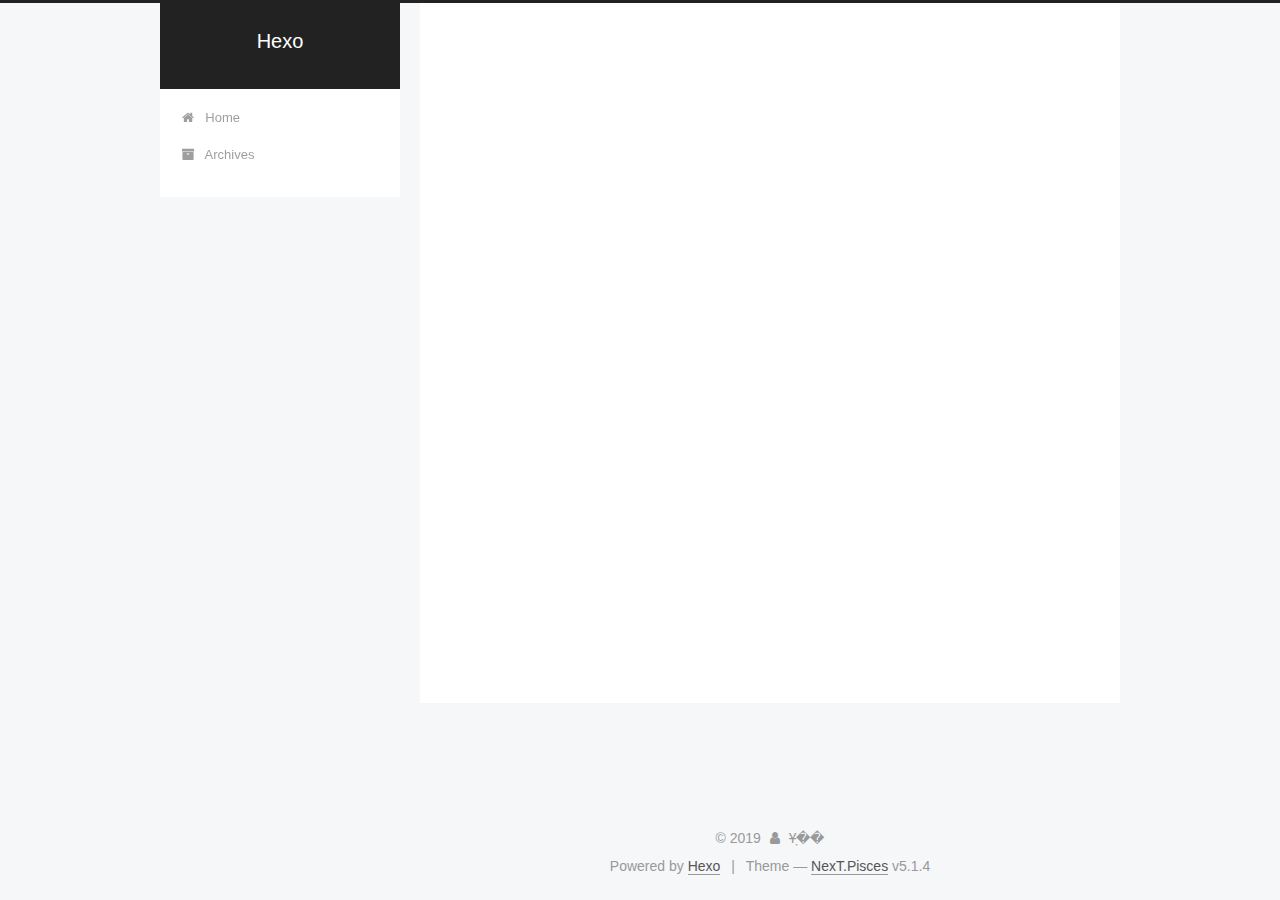
==== commit fb75fb46: "Site updated: 2019-06-21 17:31:08" ====
--- a/archives/index.html
+++ b/archives/index.html
@@ -5,7 +5,7 @@
   
 
 
-<html class="theme-next muse use-motion" lang>
+<html class="theme-next pisces use-motion" lang>
 <head><meta name="generator" content="Hexo 3.9.0">
   <meta charset="UTF-8">
 <meta http-equiv="X-UA-Compatible" content="IE=edge">
@@ -93,7 +93,7 @@
   var NexT = window.NexT || {};
   var CONFIG = {
     root: '/',
-    scheme: 'Muse',
+    scheme: 'Pisces',
     version: '5.1.4',
     sidebar: {"position":"left","display":"post","offset":12,"b2t":false,"scrollpercent":false,"onmobile":false},
     fancybox: true,
@@ -382,7 +382,7 @@
 
 
 
-  <div class="theme-info">Theme &mdash; <a class="theme-link" target="_blank" href="https://github.com/iissnan/hexo-theme-next">NexT.Muse</a> v5.1.4</div>
+  <div class="theme-info">Theme &mdash; <a class="theme-link" target="_blank" href="https://github.com/iissnan/hexo-theme-next">NexT.Pisces</a> v5.1.4</div>
 
 
 
@@ -482,6 +482,13 @@
   
   
 
+
+  <script type="text/javascript" src="/js/src/affix.js?v=5.1.4"></script>
+
+  <script type="text/javascript" src="/js/src/schemes/pisces.js?v=5.1.4"></script>
+
+
+
   
 
   
--- a/css/main.css
+++ b/css/main.css
@@ -189,7 +189,7 @@
   font-size: 14px;
   line-height: 2;
   color: #555;
-  background: #fff;
+  background: #f5f7f9;
 }
 @media (max-width: 767px) {
   body {
@@ -653,8 +653,8 @@
 @media (min-width: 992px) {
   .full-image.full-image.full-image.full-image {
     max-width: none;
-    width: 110%;
-    margin: 25px -5%;
+    width: 118%;
+    margin: 0 -9%;
   }
 }
 .blockquote-center,
@@ -940,11 +940,11 @@
   display: inline-block;
   padding: 0 20px;
   font-size: 14px;
-  color: #fff;
-  background: #222;
-  border: 2px solid #222;
+  color: #555;
+  background: #fff;
+  border: 2px solid #555;
   text-decoration: none;
-  border-radius: 0;
+  border-radius: 2px;
   transition-property: background-color;
   transition-duration: 0.2s;
   transition-timing-function: ease-in-out;
@@ -953,8 +953,8 @@
 }
 .btn:hover {
   border-color: #222;
-  color: #222;
-  background: #fff;
+  color: #fff;
+  background: #222;
 }
 .btn +.btn {
   margin: 0 0 8px 8px;
@@ -1066,7 +1066,7 @@
   width: 24px;
   background: #222;
   font-size: 12px;
-  opacity: 1;
+  opacity: 0.6;
   color: #fff;
   cursor: pointer;
   text-align: center;
@@ -1087,7 +1087,7 @@
   }
 }
 .back-to-top.back-to-top-on {
-  bottom: 19px;
+  bottom: 30px;
 }
 .header {
   background: transparent;
@@ -1136,7 +1136,7 @@
 .site-subtitle {
   margin-top: 10px;
   font-size: 13px;
-  color: #999;
+  color: #ddd;
 }
 .use-motion .brand {
   opacity: 0;
@@ -1209,7 +1209,8 @@
   transition-timing-function: ease-in-out;
   transition-delay: 0s;
 }
-.menu .menu-item a:hover {
+.menu .menu-item a:hover,
+.menu-item-active a {
   border-bottom-color: #222;
 }
 .menu .menu-item .fa {
@@ -1738,20 +1739,20 @@
   display: block;
   margin: 0 auto;
   padding: 2px;
-  max-width: 96px;
+  max-width: 120px;
   height: auto;
-  border: 2px solid #333;
+  border: 1px solid #eee;
 }
 .site-author-name {
-  margin: 5px 0 0;
+  margin: 0;
   text-align: center;
-  color: #f5f5f5;
-  font-weight: normal;
+  color: #222;
+  font-weight: 600;
 }
 .site-description {
-  margin-top: 5px;
+  margin-top: 0;
   text-align: center;
-  font-size: 14px;
+  font-size: 13px;
   color: #999;
 }
 .site-state {
@@ -1763,7 +1764,7 @@
 .site-state-item {
   display: inline-block;
   padding: 0 15px;
-  border-left: 1px solid #333;
+  border-left: 1px solid #eee;
 }
 .site-state-item:first-child {
   border-left: none;
@@ -1776,11 +1777,11 @@
   text-align: center;
   color: inherit;
   font-weight: 600;
-  font-size: 18px;
+  font-size: 16px;
 }
 .site-state-item-name {
   font-size: 13px;
-  color: inherit;
+  color: #999;
 }
 .feed-link {
   margin-top: 20px;
@@ -1822,7 +1823,7 @@
   width: 4px;
   height: 4px;
   border-radius: 50%;
-  background: #e4ddff;
+  background: #dd06a2;
 }
 .links-of-blogroll {
   font-size: 13px;
@@ -1860,7 +1861,7 @@
   color: #555;
 }
 .sidebar-nav li:hover {
-  color: #f5f5f5;
+  color: #fc6423;
 }
 .page-post-detail .sidebar-nav-toc {
   padding: 0 5px;
@@ -1869,11 +1870,11 @@
   margin-left: 10px;
 }
 .sidebar-nav .sidebar-nav-active {
-  color: #87daff;
-  border-bottom-color: #87daff;
+  color: #fc6423;
+  border-bottom-color: #fc6423;
 }
 .sidebar-nav .sidebar-nav-active:hover {
-  color: #87daff;
+  color: #fc6423;
 }
 .sidebar-panel {
   display: none;
@@ -1906,12 +1907,12 @@
   transition-timing-function: ease-in-out;
   transition-delay: 0s;
   transition-property: all;
-  color: #999;
-  border-bottom-color: #555;
+  color: #666;
+  border-bottom-color: #ccc;
 }
 .post-toc ol a:hover {
-  color: #ccc;
-  border-bottom-color: #ccc;
+  color: #000;
+  border-bottom-color: #000;
 }
 .post-toc .nav-item {
   overflow: hidden;
@@ -1933,14 +1934,14 @@
   display: block;
 }
 .post-toc .nav .active > a {
-  color: #87daff;
-  border-bottom-color: #87daff;
+  color: #fc6423;
+  border-bottom-color: #fc6423;
 }
 .post-toc .nav .active-current > a {
-  color: #87daff;
+  color: #fc6423;
 }
 .post-toc .nav .active-current > a:hover {
-  color: #87daff;
+  color: #fc6423;
 }
 .footer {
   font-size: 14px;
@@ -2345,6 +2346,16 @@
   transform: translate(-50%, -50%);
   color: #ccc;
 }
+@media (min-width: 768px) and (max-width: 991px) {
+  .busuanzi-count {
+    width: auto;
+  }
+}
+@media (max-width: 767px) {
+  .busuanzi-count {
+    width: auto;
+  }
+}
 .site-uv,
 .site-pv,
 .page-pv {
@@ -2580,83 +2591,403 @@
   }
 }
 .page-post-detail .sidebar-toggle-line {
-  background: #87daff;
+  background: #fc6423;
 }
 .page-post-detail .comments {
   overflow: hidden;
 }
-@media (max-width: 767px) {
-  .header-inner,
-  .container .main-inner,
+.header {
+  position: relative;
+  margin: 0 auto;
+  width: 960px;
+}
+@media (min-width: 768px) and (max-width: 991px) {
+  .header {
+    width: auto;
+  }
+}
+@media (max-width: 767px) {
+  .header {
+    width: auto;
+  }
+}
+.header-inner {
+  position: absolute;
+  top: 0;
+  overflow: hidden;
+  padding: 0;
+  width: 240px;
+  background: #fff;
+  box-shadow: initial;
+  border-radius: initial;
+}
+@media (min-width: 1600px) {
+  .container .header-inner {
+    width: 240px;
+  }
+}
+@media (min-width: 768px) and (max-width: 991px) {
+  .header-inner {
+    position: relative;
+    width: auto;
+    border-radius: initial;
+  }
+}
+@media (max-width: 767px) {
+  .header-inner {
+    position: relative;
+    width: auto;
+    border-radius: initial;
+  }
+}
+.main:before,
+.main:after {
+  content: " ";
+  display: table;
+}
+.main:after {
+  clear: both;
+}
+@media (min-width: 768px) and (max-width: 991px) {
+  .main {
+    padding-bottom: 100px;
+  }
+}
+@media (max-width: 767px) {
+  .main {
+    padding-bottom: 100px;
+  }
+}
+.container .main-inner {
+  width: 960px;
+}
+@media (min-width: 768px) and (max-width: 991px) {
+  .container .main-inner {
+    width: auto;
+  }
+}
+@media (max-width: 767px) {
+  .container .main-inner {
+    width: auto;
+  }
+}
+.content-wrap {
+  float: right;
+  box-sizing: border-box;
+  padding: 40px;
+  width: 700px;
+  background: #fff;
+  min-height: 700px;
+  box-shadow: initial;
+  border-radius: initial;
+}
+@media (min-width: 768px) and (max-width: 991px) {
+  .content-wrap {
+    width: 100%;
+    padding: 20px;
+    border-radius: initial;
+  }
+}
+@media (max-width: 767px) {
+  .content-wrap {
+    width: 100%;
+    padding: 20px;
+    min-height: auto;
+    border-radius: initial;
+  }
+}
+.sidebar {
+  position: static;
+  float: left;
+  margin-top: 300px;
+  width: 240px;
+  background: #f5f7f9;
+  box-shadow: none;
+}
+@media (min-width: 768px) and (max-width: 991px) {
+  .sidebar {
+    display: none;
+  }
+}
+@media (max-width: 767px) {
+  .sidebar {
+    display: none;
+  }
+}
+.sidebar-toggle {
+  display: none;
+}
+.footer-inner {
+  width: 960px;
+  padding-left: 260px;
+}
+@media (min-width: 768px) and (max-width: 991px) {
   .footer-inner {
     width: auto;
-  }
-}
-embed {
-  display: block;
-  margin: 0px auto 25px auto;
-}
-.custom-logo .site-meta-headline {
-  text-align: center;
-}
-.custom-logo .brand {
+    padding-left: 0 !important;
+    padding-right: 0 !important;
+  }
+}
+@media (max-width: 767px) {
+  .footer-inner {
+    width: auto;
+    padding-left: 0 !important;
+    padding-right: 0 !important;
+  }
+}
+.sidebar-position-right .header-inner {
+  right: 0;
+}
+.sidebar-position-right .content-wrap {
+  float: left;
+}
+.sidebar-position-right .sidebar {
+  float: right;
+}
+.sidebar-position-right .footer-inner {
+  padding-left: 0;
+  padding-right: 260px;
+}
+.site-brand-wrapper {
+  position: relative;
+}
+.site-meta {
+  padding: 20px 0;
+  color: #fff;
+  background: #222;
+}
+@media (min-width: 768px) and (max-width: 991px) {
+  .site-meta {
+    box-shadow: 0 0 16px rgba(0,0,0,0.5);
+  }
+}
+@media (max-width: 767px) {
+  .site-meta {
+    box-shadow: 0 0 16px rgba(0,0,0,0.5);
+  }
+}
+.brand {
+  padding: 0;
   background: none;
 }
-.custom-logo .site-title {
-  margin: 10px auto 0;
-  font-size: 24px;
-  color: #222;
-}
-.custom-logo .site-title a {
-  border: none;
-}
-.custom-logo-image {
-  margin: 0 auto;
-  padding: 5px;
-  max-width: 150px;
-  background: #fff;
-}
-@media (max-width: 767px) {
-  .site-nav {
-    position: absolute;
-    left: 0;
-    top: 52px;
-    margin: 0;
-    width: 100%;
-    padding: 0;
-    background: #fff;
-    border-bottom: 1px solid #ddd;
-    z-index: 1030;
-  }
-}
-@media (max-width: 767px) {
-  .menu {
-    text-align: left;
-  }
-}
-@media (max-width: 767px) {
-  .menu .menu-item {
-    display: block;
-    margin: 0 10px;
-    vertical-align: top;
-  }
-}
-@media (max-width: 767px) {
-  .menu .menu-item br {
-    display: none;
-  }
-}
-@media (max-width: 767px) {
-  .menu .menu-item a {
-    padding: 5px 10px;
-  }
-}
-.menu .menu-item .fa {
-  margin-right: 0;
+.brand:hover {
+  color: #fff;
+}
+.site-subtitle {
+  margin: 10px 10px 0;
+  font-weight: initial;
 }
 .site-search form {
   display: none;
 }
+.site-nav {
+  border-top: none;
+}
+@media (min-width: 768px) and (max-width: 991px) {
+  .site-nav {
+    display: none !important;
+  }
+}
+@media (min-width: 768px) and (max-width: 991px) {
+  .site-nav-on {
+    display: block !important;
+  }
+}
+.menu .menu-item {
+  display: block;
+  margin: 0;
+}
+.menu .menu-item a {
+  position: relative;
+  box-sizing: border-box;
+  padding: 5px 20px;
+  text-align: left;
+  line-height: inherit;
+  transition-property: background-color;
+  transition-duration: 0.2s;
+  transition-timing-function: ease-in-out;
+  transition-delay: 0s;
+}
+.menu .menu-item a:hover,
+.menu-item-active a {
+  background: #f9f9f9;
+  border-bottom-color: #fff;
+}
+.menu .menu-item br {
+  display: none;
+}
+.menu-item-active a:after {
+  content: " ";
+  position: absolute;
+  top: 50%;
+  margin-top: -3px;
+  right: 15px;
+  width: 6px;
+  height: 6px;
+  border-radius: 50%;
+  background-color: #bbb;
+}
+.btn-bar {
+  background-color: #fff;
+}
+.site-nav-toggle {
+  left: 20px;
+  top: 50%;
+  -webkit-transform: translateY(-50%);
+  -webkit-transform: translateY(-50%);
+  -moz-transform: translateY(-50%);
+  -ms-transform: translateY(-50%);
+  -o-transform: translateY(-50%);
+  transform: translateY(-50%);
+}
+@media (min-width: 768px) and (max-width: 991px) {
+  .site-nav-toggle {
+    display: block;
+  }
+}
+.use-motion .sidebar .motion-element {
+  opacity: 1;
+}
+.sidebar {
+  margin-left: -100%;
+  right: auto;
+  bottom: auto;
+  -webkit-transform: none;
+}
+.sidebar-inner {
+  box-sizing: border-box;
+  width: 240px;
+  color: #555;
+  background: #fff;
+  box-shadow: initial;
+  border-radius: initial;
+  opacity: 0;
+}
+.sidebar-inner.affix {
+  position: fixed;
+  top: 12px;
+}
+.sidebar-inner.affix-bottom {
+  position: absolute;
+}
+.site-overview {
+  text-align: left;
+}
+.site-author:before,
+.site-author:after {
+  content: " ";
+  display: table;
+}
+.site-author:after {
+  clear: both;
+}
+.sidebar a {
+  color: #555;
+}
+.sidebar a:hover {
+  color: #222;
+}
+.site-state-item {
+  padding: 0 10px;
+}
+.links-of-author-item a:before {
+  display: none;
+}
+.links-of-author-item a {
+  border-bottom: none;
+  text-decoration: underline;
+}
+.feed-link {
+  border-top: 1px dotted #ccc;
+  border-bottom: 1px dotted #ccc;
+  text-align: center;
+}
+.feed-link a {
+  display: block;
+  color: #fc6423;
+  border: none;
+}
+.feed-link a:hover {
+  background: none;
+  color: #e34603;
+}
+.feed-link a:hover i {
+  color: #e34603;
+}
+.links-of-author {
+  display: flex;
+  flex-wrap: wrap;
+  justify-content: center;
+}
+.links-of-author-item {
+  margin: 5px 0 0;
+  width: 50%;
+}
+.links-of-author-item a {
+  max-width: 216px;
+  box-sizing: border-box;
+  display: inline-block;
+  margin-right: 0;
+  margin-bottom: 0;
+  padding: 0 5px;
+  overflow: hidden;
+  white-space: nowrap;
+  text-overflow: ellipsis;
+}
+.links-of-author-item a {
+  display: block;
+  text-decoration: none;
+}
+.links-of-author-item a:hover {
+  border-radius: 4px;
+  background: #eee;
+}
+.links-of-author-item .fa {
+  margin-right: 2px;
+  font-size: 16px;
+}
+.links-of-author-item .fa-globe {
+  font-size: 15px;
+}
+.links-of-blogroll {
+  text-align: center;
+  margin-top: 20px;
+  padding: 3px 0 0;
+  border-top: 1px dotted #ccc;
+}
+.links-of-blogroll-title {
+  margin-top: 0;
+}
+.links-of-blogroll-item {
+  padding: 0;
+}
+.links-of-blogroll-inline:before,
+.links-of-blogroll-inline:after {
+  content: " ";
+  display: table;
+}
+.links-of-blogroll-inline:after {
+  clear: both;
+}
 .links-of-blogroll-inline .links-of-blogroll-item {
-  display: inline-block;
-}
+  margin: 5px 0 0;
+  width: 50%;
+  display: inline-block;
+  width: unset;
+}
+.links-of-blogroll-inline .links-of-blogroll-item a {
+  max-width: 216px;
+  box-sizing: border-box;
+  display: inline-block;
+  margin-right: 0;
+  margin-bottom: 0;
+  padding: 0 5px;
+  overflow: hidden;
+  white-space: nowrap;
+  text-overflow: ellipsis;
+}
+@media (max-width: 767px) {
+  .post-body {
+    text-align: justify;
+  }
+}
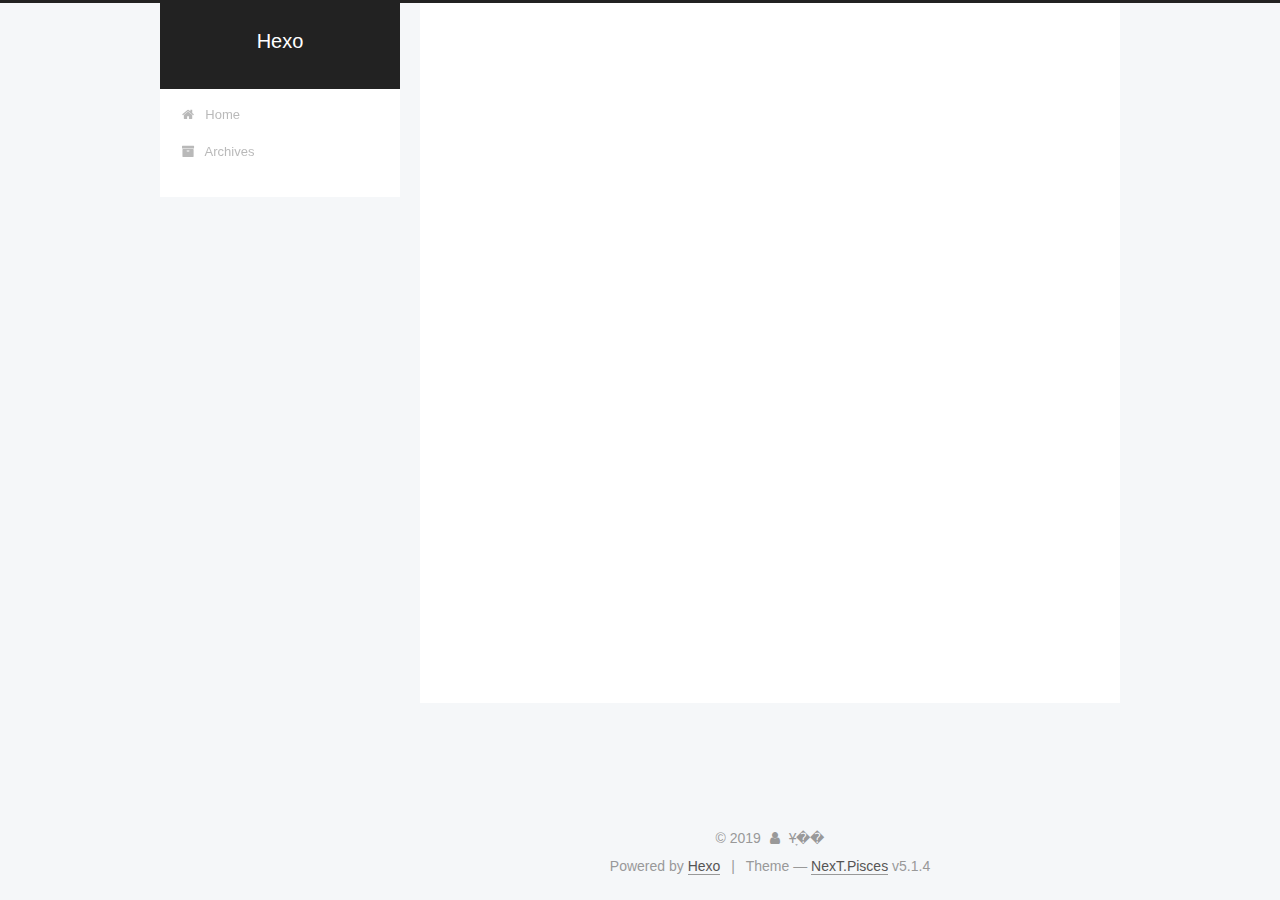
==== commit 552c99a9: "Site updated: 2019-06-21 21:31:52" ====
--- a/archives/index.html
+++ b/archives/index.html
@@ -227,7 +227,7 @@
         
           
         
-        Um..! 1 post. Keep on posting.
+        Um..! 3 posts in total. Keep on posting.
       </span>
 
       
@@ -241,6 +241,76 @@
           <div class="collection-title">
             <h1 class="archive-year" id="archive-year-2019">2019</h1>
           </div>
+        
+        
+
+        
+
+  <article class="post post-type-normal" itemscope itemtype="http://schema.org/Article">
+    <header class="post-header">
+
+      <h2 class="post-title">
+        
+            <a class="post-title-link" href="/2019/06/21/test/" itemprop="url">
+              
+                <span itemprop="name">test</span>
+              
+            </a>
+        
+      </h2>
+
+      <div class="post-meta">
+        <time class="post-time" itemprop="dateCreated" datetime="2019-06-21T21:26:15+08:00" content="2019-06-21">
+          06-21
+        </time>
+      </div>
+
+    </header>
+  </article>
+
+
+
+      
+
+        
+        
+        
+
+        
+        
+
+        
+
+  <article class="post post-type-normal" itemscope itemtype="http://schema.org/Article">
+    <header class="post-header">
+
+      <h2 class="post-title">
+        
+            <a class="post-title-link" href="/2019/06/21/Spring基础/" itemprop="url">
+              
+                <span itemprop="name">Spring基础</span>
+              
+            </a>
+        
+      </h2>
+
+      <div class="post-meta">
+        <time class="post-time" itemprop="dateCreated" datetime="2019-06-21T17:52:54+08:00" content="2019-06-21">
+          06-21
+        </time>
+      </div>
+
+    </header>
+  </article>
+
+
+
+      
+
+        
+        
+        
+
         
         
 
@@ -323,7 +393,7 @@
               
                 <a href="/archives/">
               
-                  <span class="site-state-item-count">1</span>
+                  <span class="site-state-item-count">3</span>
                   <span class="site-state-item-name">posts</span>
                 </a>
               </div>
@@ -331,6 +401,15 @@
 
             
 
+            
+              
+              
+              <div class="site-state-item site-state-tags">
+                
+                  <span class="site-state-item-count">1</span>
+                  <span class="site-state-item-name">tags</span>
+                
+              </div>
             
 
           </nav>
--- a/css/main.css
+++ b/css/main.css
@@ -1823,7 +1823,7 @@
   width: 4px;
   height: 4px;
   border-radius: 50%;
-  background: #dd06a2;
+  background: #49cdff;
 }
 .links-of-blogroll {
   font-size: 13px;
